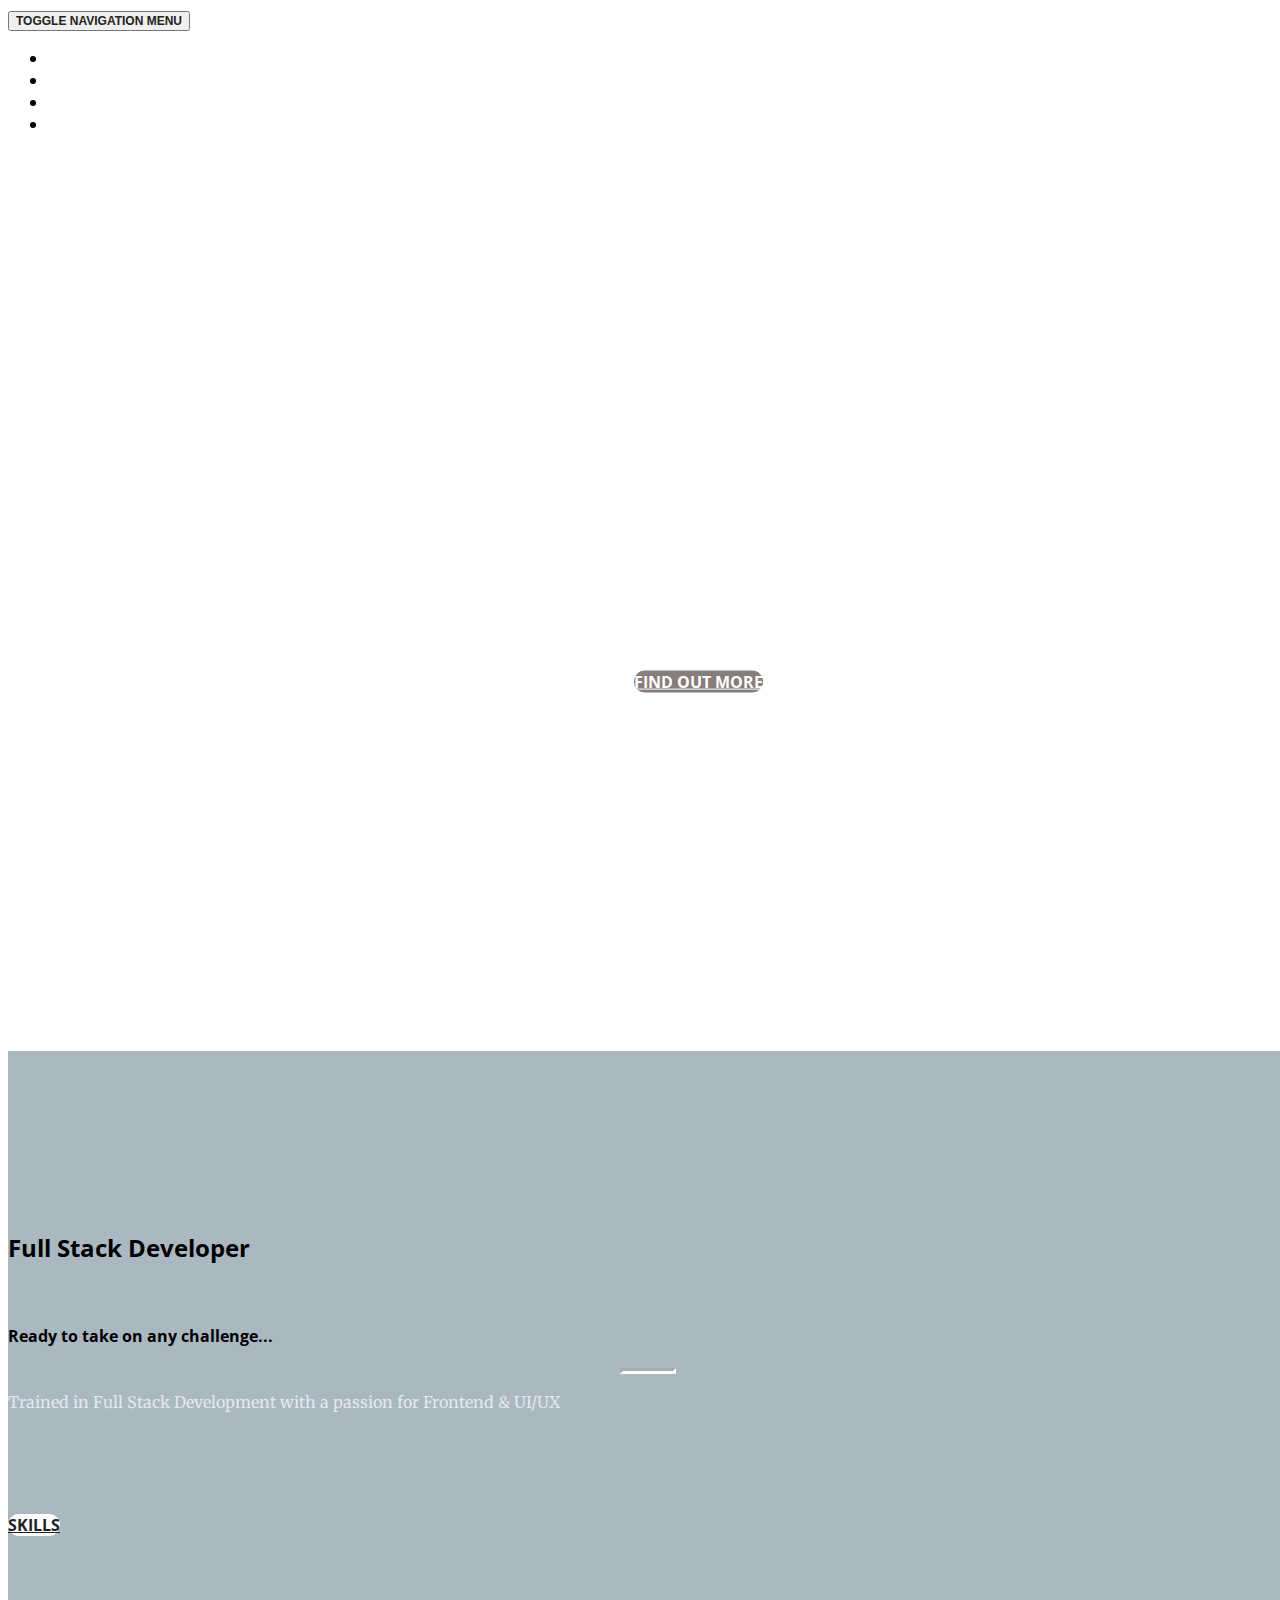
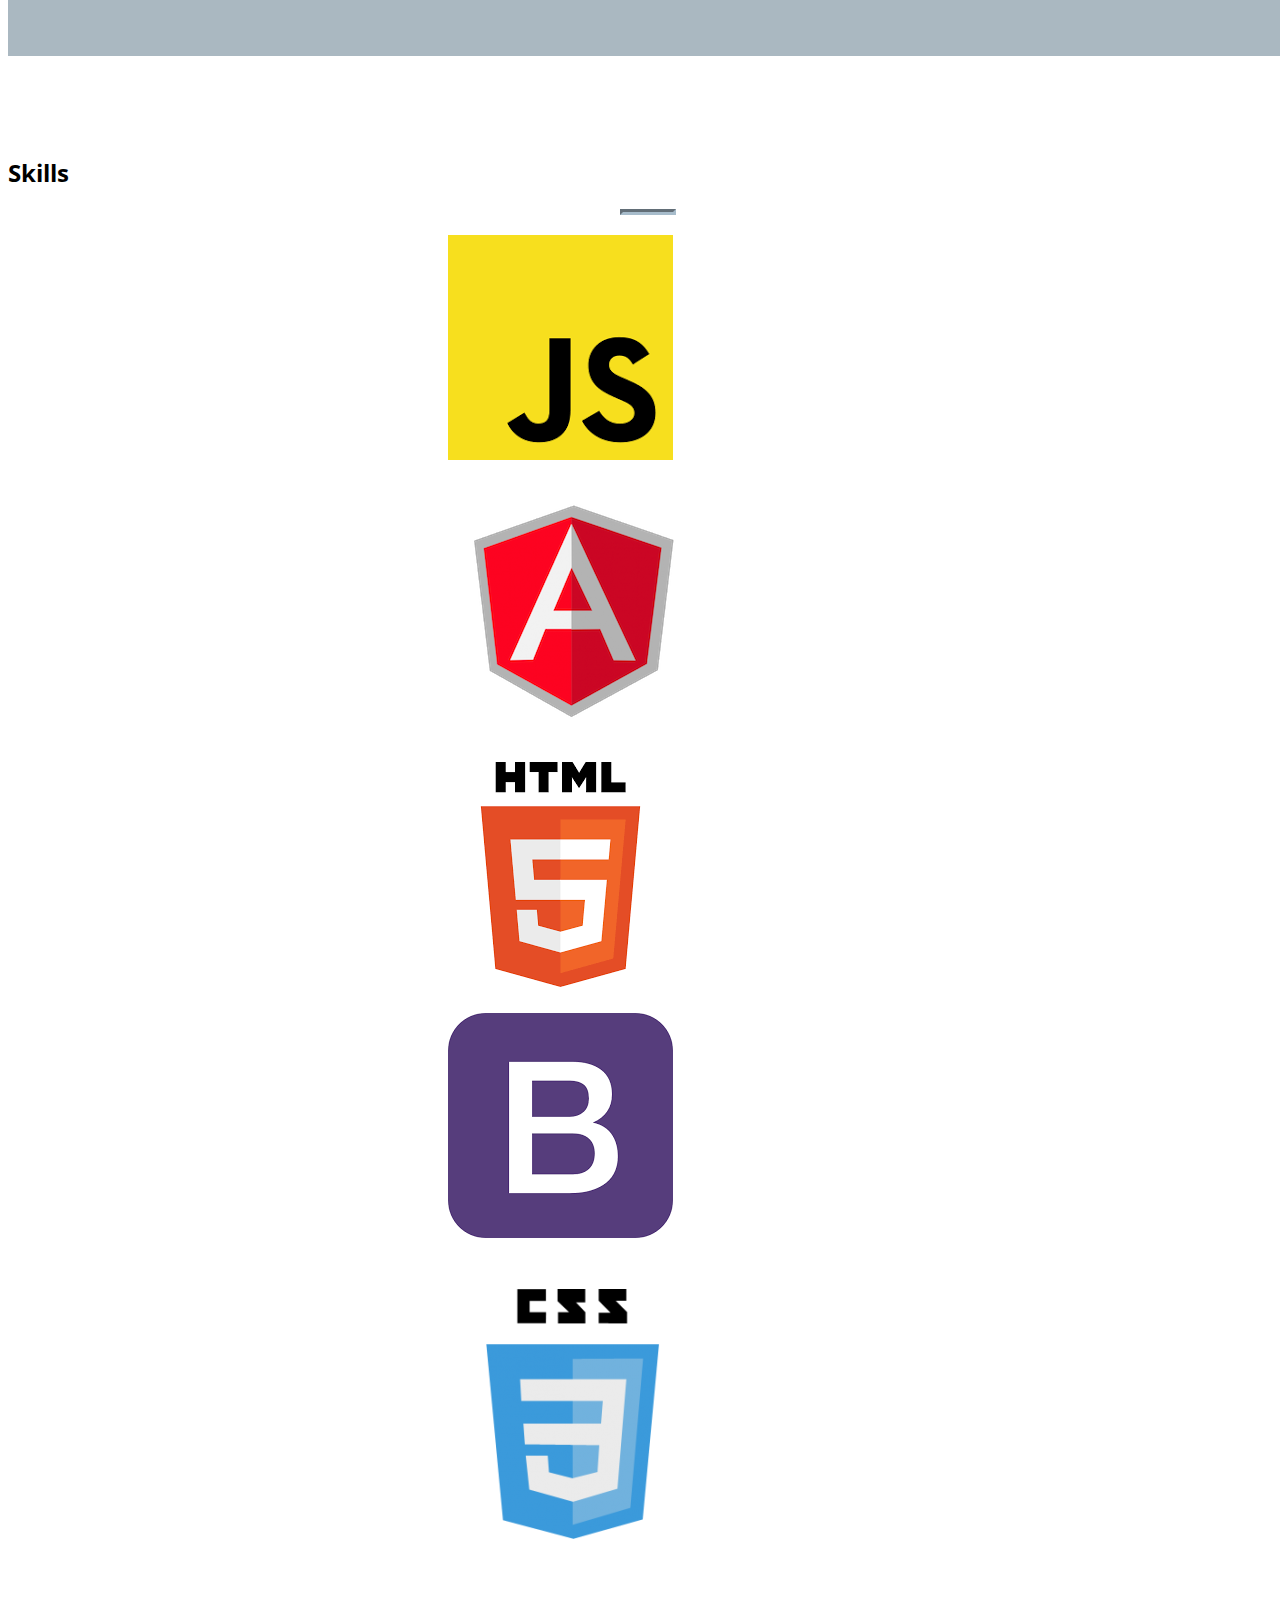
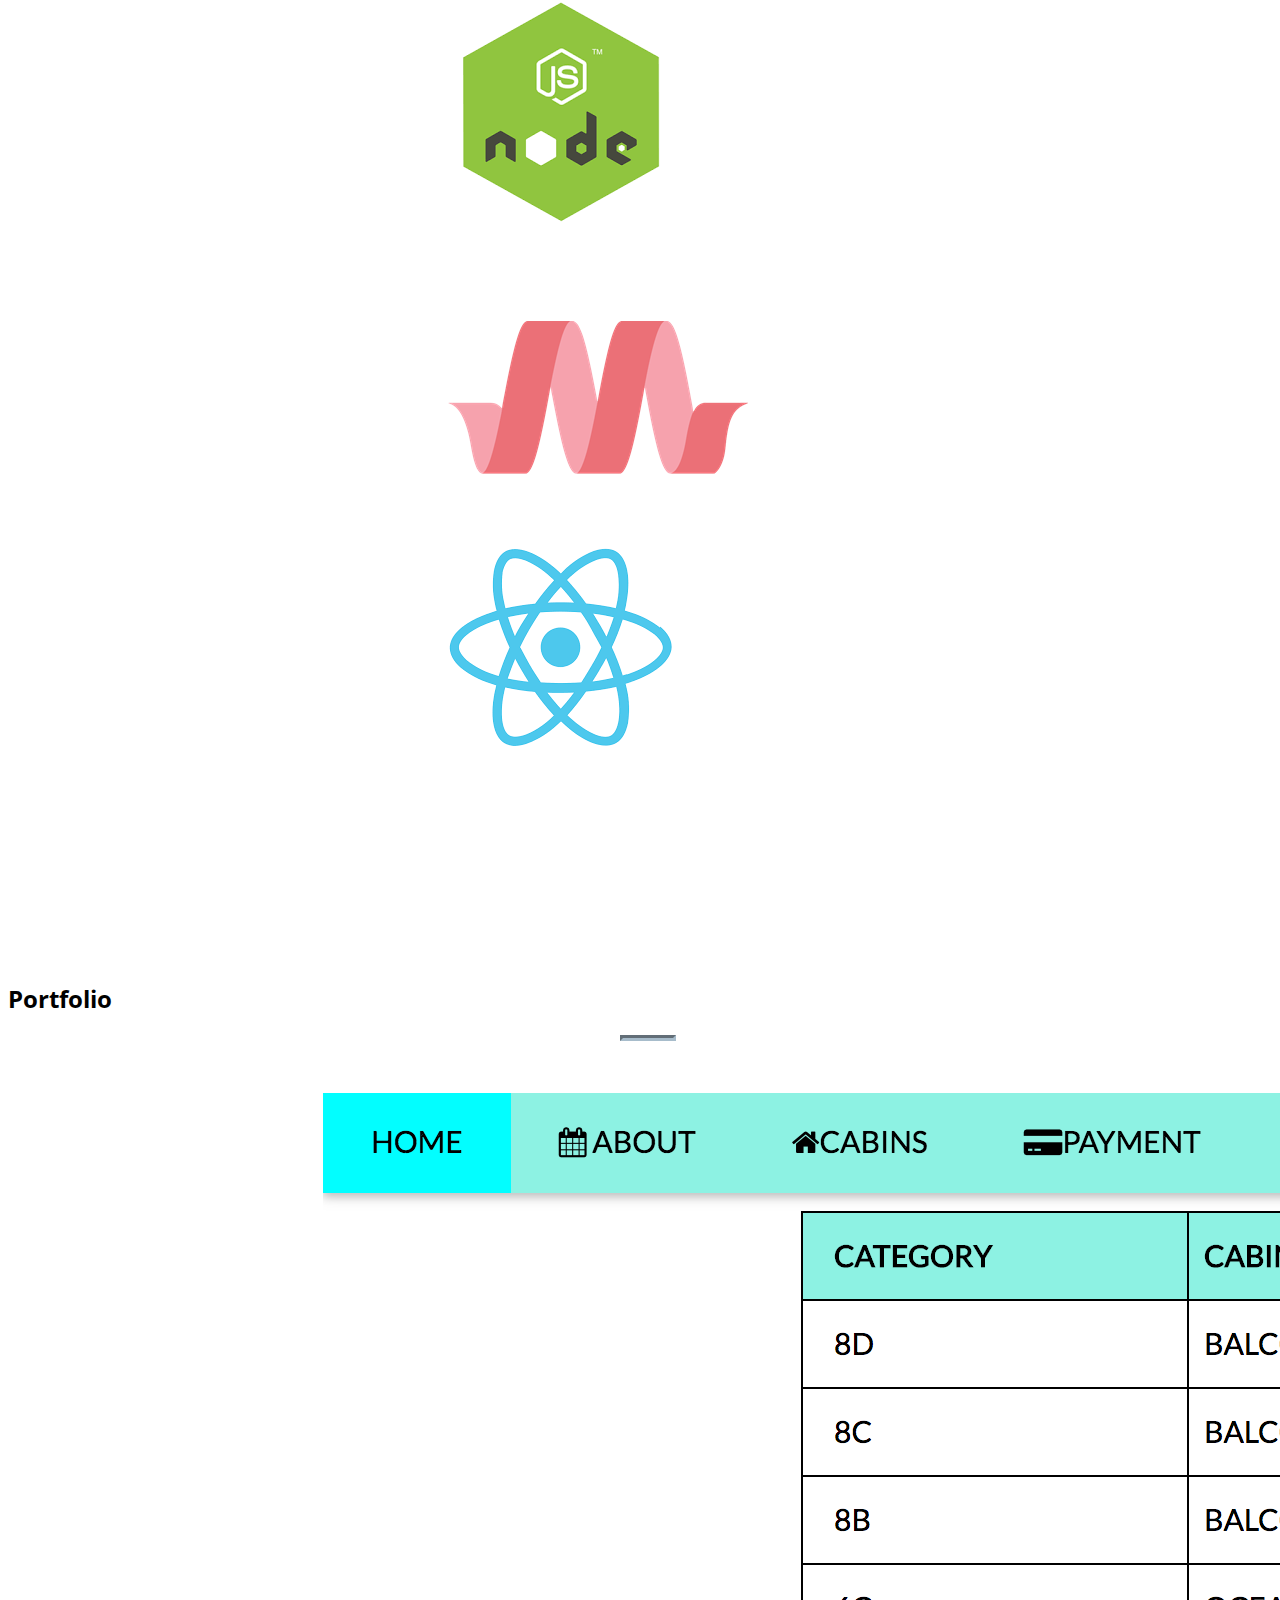
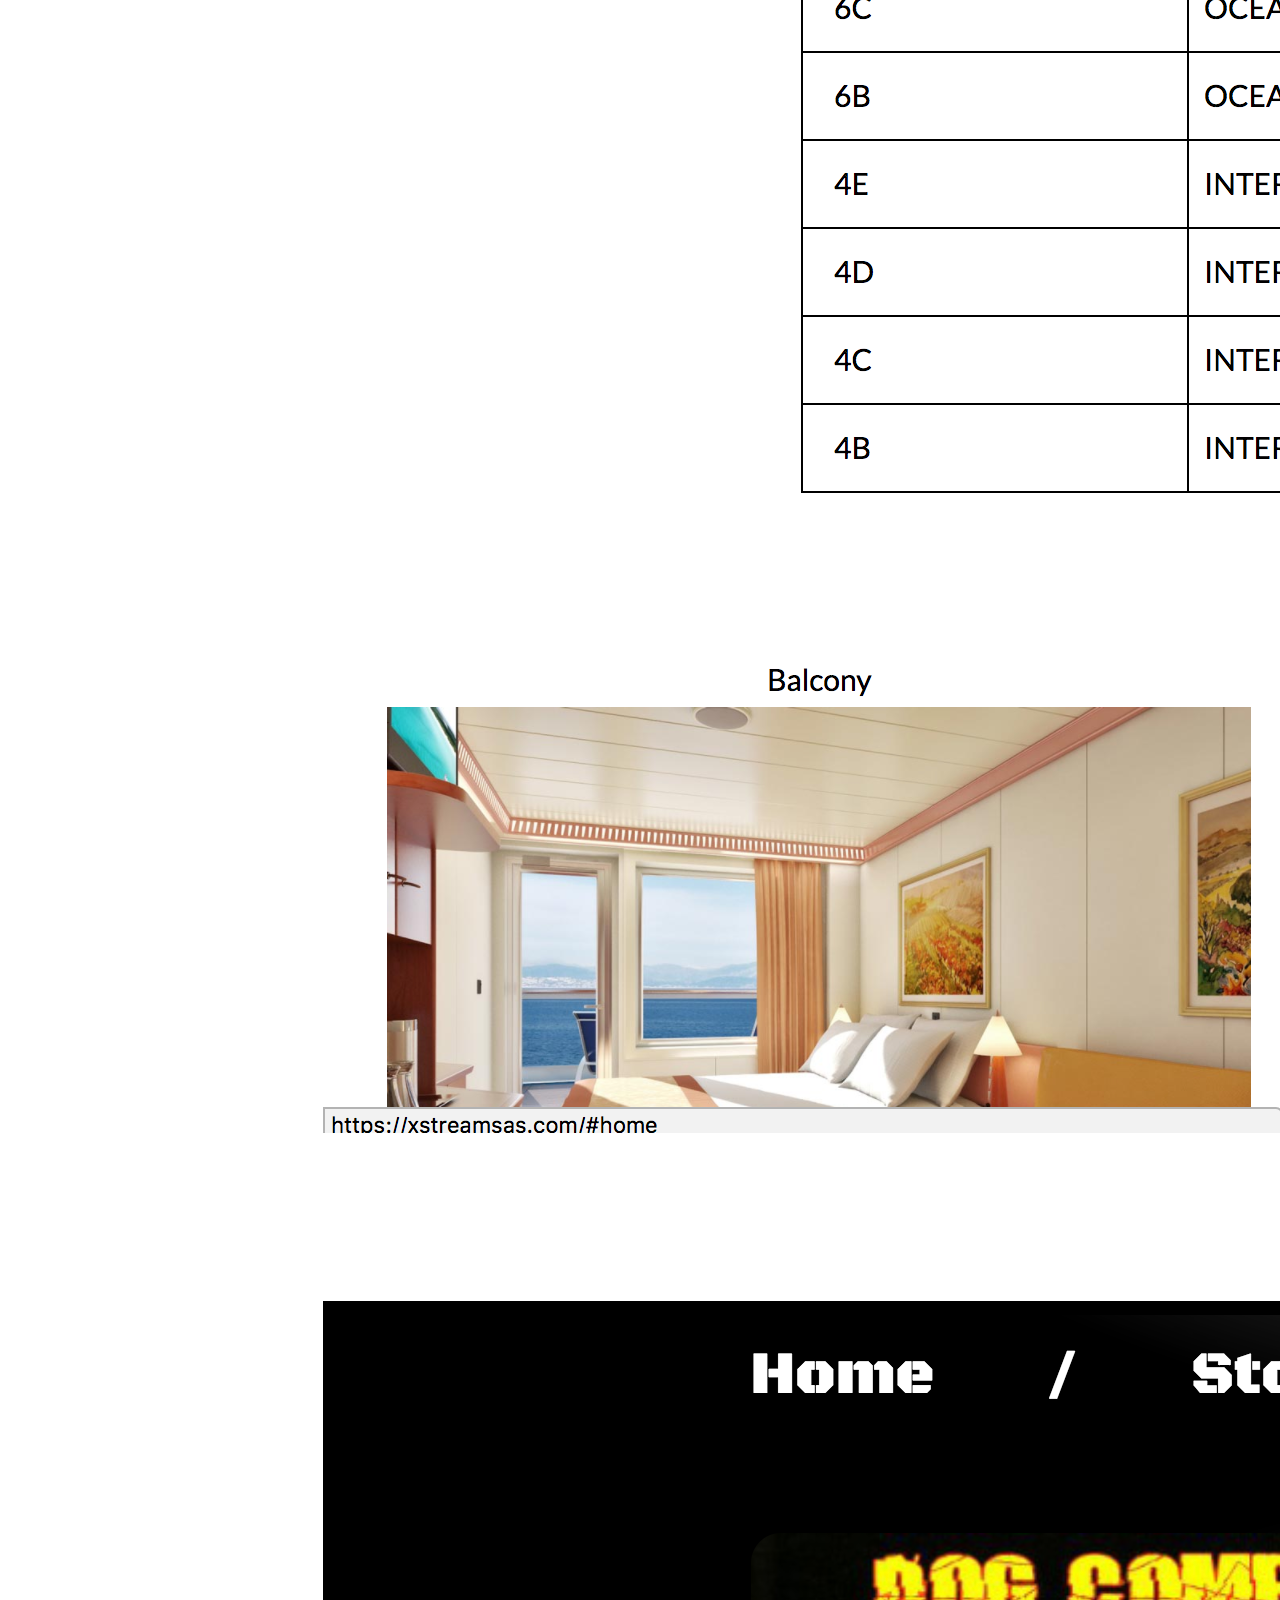
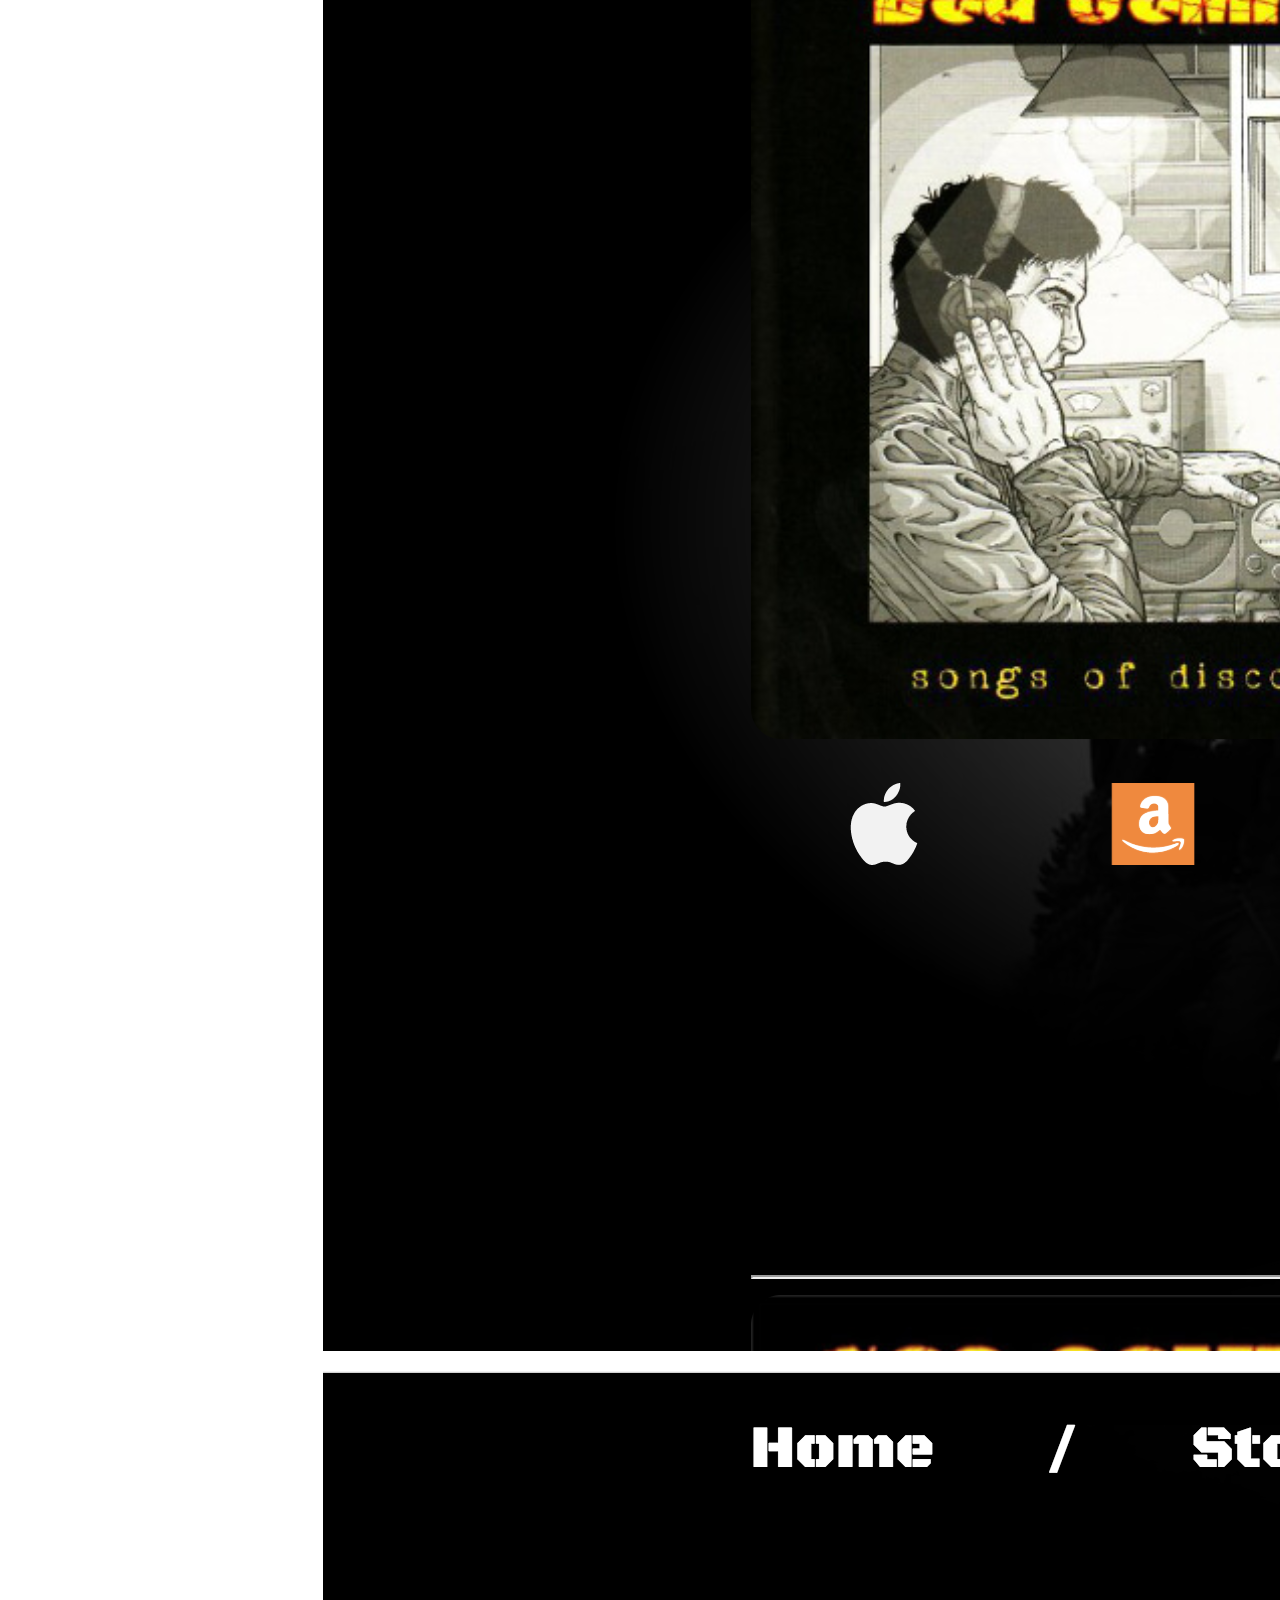
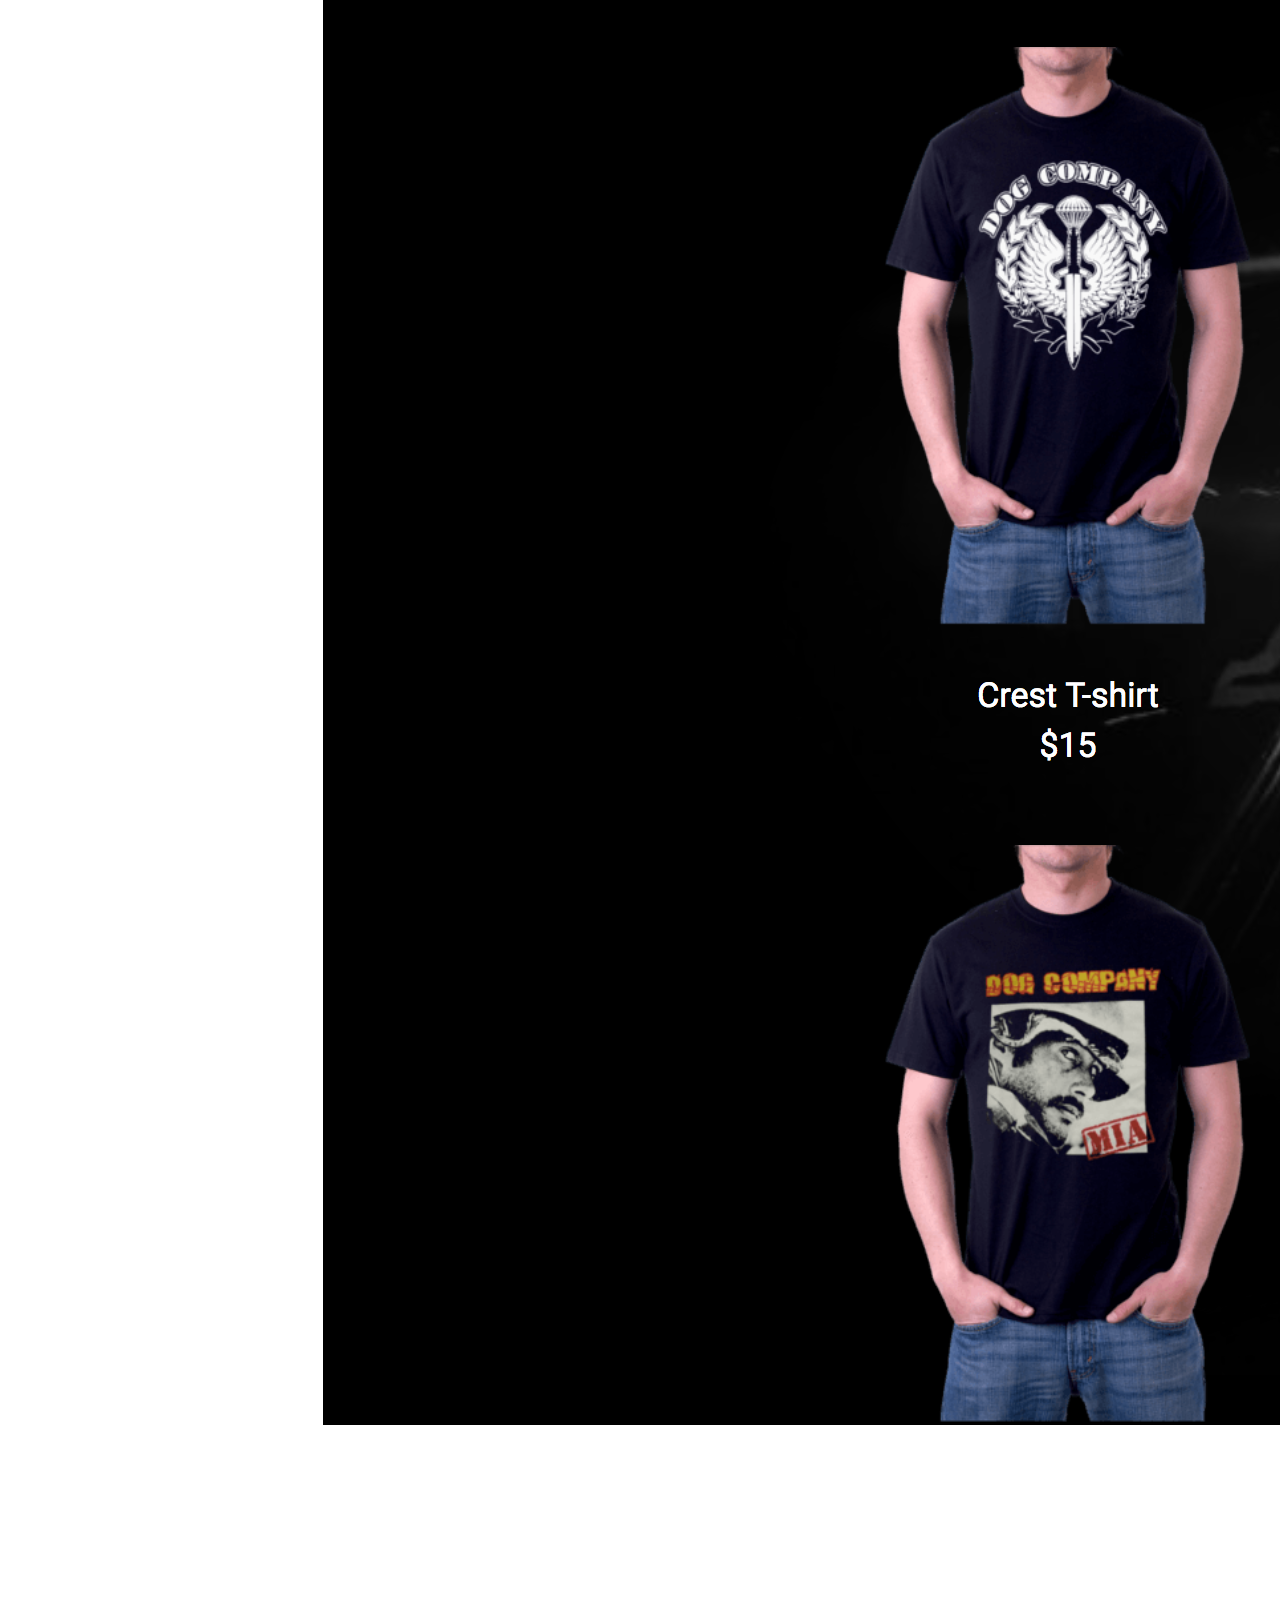
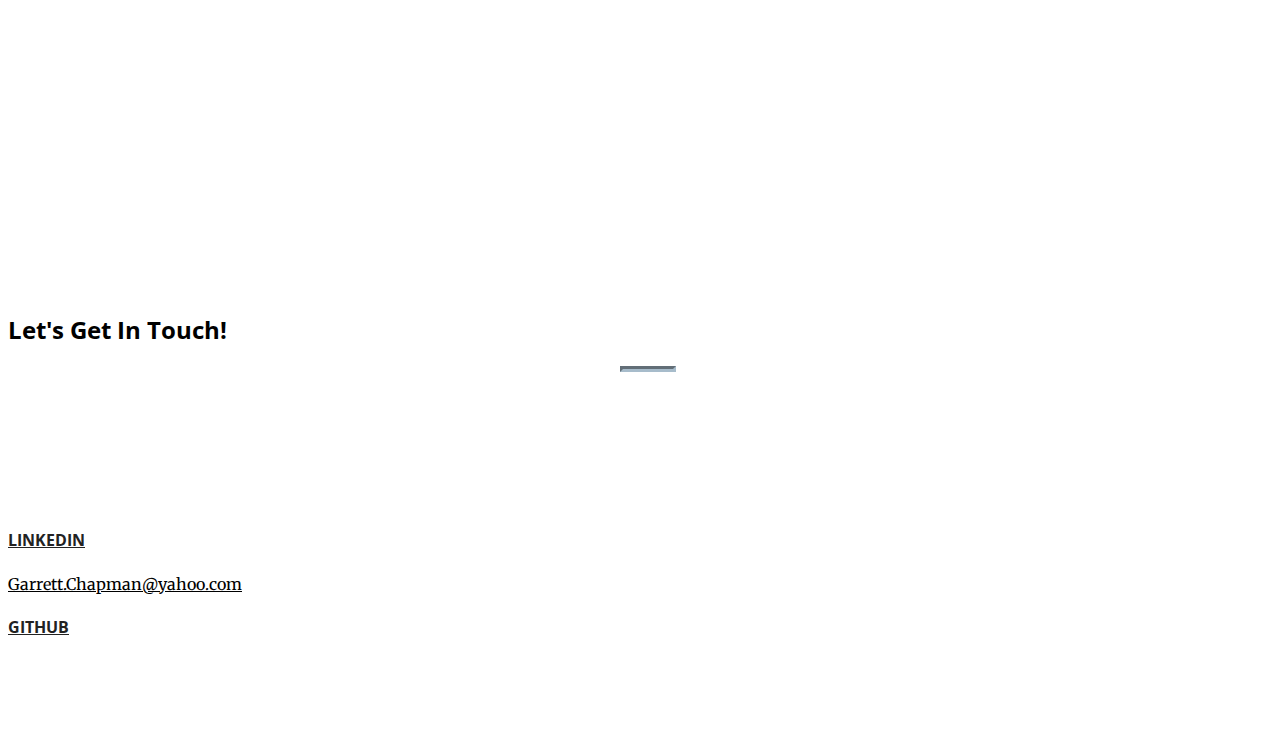
==== index.html @ 78917fa0 "update" ====
<!DOCTYPE html>
<html lang="en">

<head>

    <meta charset="utf-8">
    <meta http-equiv="X-UA-Compatible" content="IE=edge">
    <meta name="viewport" content="width=device-width, initial-scale=1">
    <meta name="description" content="">
    <meta name="author" content="">

    <title></title>

    <!-- Bootstrap Core CSS -->
    <link href="vendor/bootstrap/css/bootstrap.min.css" rel="stylesheet">

    <!-- Custom Fonts -->
    <link href="vendor/font-awesome/css/font-awesome.min.css" rel="stylesheet" type="text/css">
    <link href='https://fonts.googleapis.com/css?family=Open+Sans:300italic,400italic,600italic,700italic,800italic,400,300,600,700,800' rel='stylesheet' type='text/css'>
    <link href='https://fonts.googleapis.com/css?family=Merriweather:400,300,300italic,400italic,700,700italic,900,900italic' rel='stylesheet' type='text/css'>

    <!-- Plugin CSS -->
    <link href="vendor/magnific-popup/magnific-popup.css" rel="stylesheet">

    <!-- Theme CSS -->
    <link href="css/creative.min.css" rel="stylesheet">

    <!-- HTML5 Shim and Respond.js IE8 support of HTML5 elements and media queries -->
    <!-- WARNING: Respond.js doesn't work if you view the page via file:// -->
    <!--[if lt IE 9]>
        <script src="https://oss.maxcdn.com/libs/html5shiv/3.7.0/html5shiv.js"></script>
        <script src="https://oss.maxcdn.com/libs/respond.js/1.4.2/respond.min.js"></script>
    <![endif]-->

</head>

<body id="page-top">

    <nav id="mainNav" class="navbar navbar-default navbar-fixed-top">
        <div class="container-fluid">
            <!-- Brand and toggle get grouped for better mobile display -->
            <div class="navbar-header">
                <button type="button" class="navbar-toggle collapsed" data-toggle="collapse" data-target="#bs-example-navbar-collapse-1">
                    <span class="sr-only">Toggle navigation</span> Menu <i class="fa fa-bars"></i>
                </button>
                <a class="navbar-brand page-scroll" href="#page-top">Garrett Chapman</a>
            </div>

            <!-- Collect the nav links, forms, and other content for toggling -->
            <div class="collapse navbar-collapse" id="bs-example-navbar-collapse-1">
                <ul class="nav navbar-nav navbar-right">
                    <li>
                        <a class="page-scroll" href="#about">About</a>
                    </li>
                    <li>
                        <a class="page-scroll" href="#services">Skills</a>
                    </li>
                    <li>
                        <a class="page-scroll" href="#portfolio">Portfolio</a>
                    </li>
                    <li>
                        <a class="page-scroll" href="#contact">Contact</a>
                    </li>
                    <!-- <li>
                        <a class="page-scroll" href="/img/resume.html">Resume</a>

                    </li> -->
                </ul>
            </div>
            <!-- /.navbar-collapse -->
        </div>
        <!-- /.container-fluid -->
    </nav>

    <header>
        <div class="header-content">
            <div class="header-content-inner">
                <h1 id="homeHeading">Garrett Chapman</h1>

                <h2>Web Developer</h2>
                <br>
                <a href="#about" class="btn btn-primary btn-xl page-scroll">Find Out More</a>
            </div>
        </div>
    </header>

    <section class="bg-primary" id="about">
        <div class="container">
            <div class="row">
                <div class="col-lg-8 col-lg-offset-2 text-center">
                  <br>
                  <br>
                  <br>
                  <br>
                    <h2 class="section-heading">Full Stack Developer </h2>
                    <br>
                    <h4>Ready to take on any challenge...</h4>
                    <hr class="light">
                    <p class="text-faded">Trained in Full Stack Development with a passion for Frontend & UI/UX</p>
                    <br>
                    <br>
                    <br>
                    <br>
                    <a href="#services" class="page-scroll btn btn-default sr-button">Skills</a>
                    <br>

                    <br>

                </div>
            </div>
        </div>
    </section>

    <section>
        <div class="container" id="services">
            <div class="row">
                <div class="col-lg-12 text-center">
                    <h2 class="section-heading">Skills</h2>
                    <hr class="primary">
                </div>
            </div>
        </div>
        <div class="container">
            <div class="row">
                <div class="col-lg-3 col-md-6 text-center">
                    <div class="service-box">
                        <i class=""></i>
                        <p class="text-muted">
                          <img src="img/logos/javascriptLogo.png" class="logos" alt="javascript logo">
                        </p>
                    </div>
                </div>
                <div class="col-lg-3 col-md-6 text-center">
                    <div class="service-box">
                        <i class=""></i>

                        <p class="text-muted">
                          <img src="img/logos/angularLogo.png" class="logos" alt="Angular logo">
                        </p>
                    </div>
                </div>
                <div class="col-lg-3 col-md-6 text-center">
                    <div class="service-box">
                        <!-- <i class="fa fa-4x fa-newspaper-o text-primary sr-icons"></i> -->

                        <p class="text-muted">
                          <img src="img/logos/html5Logo.png" class="logos" alt="html5 logo">
                        </p>
                        </p>
                    </div>
                </div>
                <div class="col-lg-3 col-md-6 text-center">
                    <div class="service-box">
                        <!-- <i class="fa fa-4x fa-heart text-primary sr-icons"></i> -->

                        <p>
                        <img src="img/logos/bootstrapLogo.png" class="logos" alt="Bootstrap logo">
                      </p>
                        <!-- <p class="text-muted">You have to make your websites with love these days!</p> -->
                    </div>
                  </div>
                </div>

            <div class="row">
                <div class="col-lg-3 col-md-6 text-center">
                    <div class="service-box">
                        <!-- <i class="fa fa-4x fa-heart text-primary sr-icons"></i> -->

                        <p class="text-muted">
                          <img src="img/logos/css3-logo.png" class="logos" style="padding-top: 25px" alt="CSS Logo logo">
                      </p>
                        <!-- <p class="text-muted">You have to make your websites with love these days!</p> -->
                    </div>
                </div>
                <div class="col-lg-3 col-md-6 text-center">
                    <div class="service-box">
                        <!-- <i class="fa fa-4x fa-heart text-primary sr-icons"></i> -->

                        <p class="text-muted">
                        <img src="img/logos/nodeLogo.png" class="logos" style="padding-top: 35px" alt="Node.js logo">
                      </p>
                        <!-- <p class="text-muted">You have to make your websites with love these days!</p> -->
                    </div>
                </div>
                <div class="col-lg-3 col-md-6 text-center">
                    <div class="service-box">
                        <!-- <i class="fa fa-4x fa-heart text-primary sr-icons"></i> -->
                        <p class="text-muted" style="padding-top: 35px">
                          <img src="img/logos/materializeLogo.png" class="logos" style="padding-top: 35px" alt="Materialize logo">
                      </p>
                        <!-- <p class="text-muted">You have to make your websites with love these days!</p> -->
                    </div>
                </div>
                <div class="col-lg-3 col-md-6 text-center">
                    <div class="service-box">
                        <!-- <i class="fa fa-4x fa-heart text-primary sr-icons"></i> -->

                        <p>
                          <img src="img/logos/reactLogo.png" class="logos" style="padding-top: 35px" alt="React logo">
                        </p>
                        </p>
                        <!-- <p class="text-muted">You have to make your websites with love these days!</p> -->
                    </div>
                </div>
            </div>
        </div>
    </section>

    <section>
        <div class="container-fluid padding">
            <div class="row no-gutter popup-gallery image-sizer">

              <div class="col-lg-12 text-center" id="portfolio">
                  <h2 class="section-heading">Portfolio</h2>
                  <hr class="primary">
              </div>



              <div class="col-lg-12 col-sm-6" style="padding: 8px">
                  <a href="https://media.licdn.com/media-proxy/ext?w=800&h=800&f=n&hash=AA1zE7tHSk%2FsyqP17gbhsiYlazg%3D&ora=1%2CaFBCTXdkRmpGL2lvQUFBPQ%2CxAVta5g-0R6jnhodx1Ey9KGTqAGj6E5DQJHUA3L0CHH05IbfPWjvL8HecbGipkAULn5TjQAxLuq1SDTlFo7qeYO7L40ki8TkJpb5agYUbhl4lWdI" class="portfolio-box ">
                      <img src="../img/xstreamSASsplash.png" class="img-responsive image-sizer" alt="">
                      <div class="portfolio-box-caption">
                          <div class="portfolio-box-caption-content">
                              <div class="project-category text-faded">
                                  Angular, HTML, CSS, FormSpree, AWS
                              </div>
                              <div class="project-name">
                                 Xstream Travel Seminar at Sea
                                 <br>
                                 <br>
                                 Cruise Registration Site and Training opportunity.
                                 <br>
                                 <br>
                                 XstreamSAS.com
                              </div>
                          </div>
                      </div>
                  </a>
              </div>


              <div class="col-lg-12 col-sm-6" style="padding: 8px">
                  <a href="https://media.licdn.com/media-proxy/ext?w=800&h=800&f=n&hash=AA1zE7tHSk%2FsyqP17gbhsiYlazg%3D&ora=1%2CaFBCTXdkRmpGL2lvQUFBPQ%2CxAVta5g-0R6jnhodx1Ey9KGTqAGj6E5DQJHUA3L0CHH05IbfPWjvL8HecbGipkAULn5TjQAxLuq1SDTlFo7qeYO7L40ki8TkJpb5agYUbhl4lWdI" class="portfolio-box ">
                      <img src="../img/xstreamSAS.png" class="img-responsive image-sizer" alt="">
                      <div class="portfolio-box-caption">
                          <div class="portfolio-box-caption-content">
                              <div class="project-category text-faded">
                                  Angular, HTML, CSS, FormSpree, AWS
                              </div>
                              <div class="project-name">
                                 Xstream Travel Seminar at Sea
                                 <br>
                                 <br>
                                 Cruise Registration Site and Training opportunity.
                                 <br>
                                 <br>
                                 XstreamSAS.com
                              </div>
                          </div>
                      </div>
                  </a>
              </div>

              <div class="col-lg-12 col-sm-6" style="padding: 8px">
                  <a href="https://media.licdn.com/media-proxy/ext?w=800&h=800&f=n&hash=AA1zE7tHSk%2FsyqP17gbhsiYlazg%3D&ora=1%2CaFBCTXdkRmpGL2lvQUFBPQ%2CxAVta5g-0R6jnhodx1Ey9KGTqAGj6E5DQJHUA3L0CHH05IbfPWjvL8HecbGipkAULn5TjQAxLuq1SDTlFo7qeYO7L40ki8TkJpb5agYUbhl4lWdI" class="portfolio-box ">
                      <img src="https://media.licdn.com/media-proxy/ext?w=800&h=800&f=n&hash=AA1zE7tHSk%2FsyqP17gbhsiYlazg%3D&ora=1%2CaFBCTXdkRmpGL2lvQUFBPQ%2CxAVta5g-0R6jnhodx1Ey9KGTqAGj6E5DQJHUA3L0CHH05IbfPWjvL8HecbGipkAULn5TjQAxLuq1SDTlFo7qeYO7L40ki8TkJpb5agYUbhl4lWdI" class="img-responsive image-sizer" alt="">
                      <div class="portfolio-box-caption">
                          <div class="portfolio-box-caption-content">
                              <div class="project-category text-faded">
                                  Angular, HTML, CSS, FormSpree, AWS
                              </div>
                              <div class="project-name">
                                 Magic 107.3 Groove Cruise
                                 <br>
                                 <br>
                                 Cruise Registration Site for Kansas City Radio Station.
                                 <br>
                                 <br>
                                 MagicGrooveCruise.com
                              </div>
                          </div>
                      </div>
                  </a>
              </div>



              <div class="col-lg-12 col-sm-6" style="padding: 8px">
                  <a href="https://media.licdn.com/media-proxy/ext?w=800&h=800&f=n&hash=JSkMncIwytdpQo9N05rHACZCqo4%3D&ora=1%2CaFBCTXdkRmpGL2lvQUFBPQ%2CxAVta5g-0R6jnhodx1Ey9KGTqAGj6E5DQJHUA3L0CHH05IbfPWi_K8GOf-SjrUBAf38EjQBheO-1STXiEI7qItjtdI0j2cS0LZn5agYUbhl4lWdI" class="portfolio-box ">
                      <img src="https://media.licdn.com/media-proxy/ext?w=800&h=800&f=n&hash=JSkMncIwytdpQo9N05rHACZCqo4%3D&ora=1%2CaFBCTXdkRmpGL2lvQUFBPQ%2CxAVta5g-0R6jnhodx1Ey9KGTqAGj6E5DQJHUA3L0CHH05IbfPWi_K8GOf-SjrUBAf38EjQBheO-1STXiEI7qItjtdI0j2cS0LZn5agYUbhl4lWdI" class="img-responsive image-sizer" alt="">
                      <div class="portfolio-box-caption">
                          <div class="portfolio-box-caption-content">
                              <div class="project-category text-faded">
                                  Angular, HTML, CSS, FormSpree, AWS
                              </div>
                              <div class="project-name">
                                 Magic 107.3 Groove Cruise
                                 <br>
                                 <br>
                                 Cruise Registration Site for Kansas City Radio Station.
                                 <br>
                                 <br>
                                 MagicGrooveCruise.com

                              </div>
                          </div>
                      </div>
                  </a>
              </div>


              <div class="col-lg-12 col-sm-6" style="padding: 3px padding-top: 8px">
                  <a href="https://media.licdn.com/media-proxy/ext?w=800&h=800&f=n&hash=ZIBmKqeJu7T7jj49dTWzL8wSiK4%3D&ora=1%2CaFBCTXdkRmpGL2lvQUFBPQ%2CxAVta5g-0R6jnhodx1Ey9KGTqAGj6E5DQJHUA3L0CHH05IbfPWjsccbZKrPw8UBDeS0GjQA0e721EmHgFo6-K96-K9R4jZ6xJcP5agYUbhl4lWdI" class="portfolio-box ">
                      <img src="../img/PaycationXP.png" class="img-responsive image-sizer" alt="">
                      <div class="portfolio-box-caption">
                          <div class="portfolio-box-caption-content">
                              <div class="project-category text-faded">
                                  Angular, HTML, CSS, FormSpree
                              </div>
                              <div class="project-name">
                                Paycation Experience Cancun 2018 Trip
                                <br>
                                <br>
                                Multiple Resort Registration Site.
                                <br>
                                <br>
                                 PaycationXP.com
                              </div>
                          </div>
                      </div>
                  </a>
              </div>


              <div class="col-lg-12 col-sm-6" style="padding: 3px padding-top: 8px">
                  <a href="https://media.licdn.com/media-proxy/ext?w=800&h=800&f=n&hash=ZIBmKqeJu7T7jj49dTWzL8wSiK4%3D&ora=1%2CaFBCTXdkRmpGL2lvQUFBPQ%2CxAVta5g-0R6jnhodx1Ey9KGTqAGj6E5DQJHUA3L0CHH05IbfPWjsccbZKrPw8UBDeS0GjQA0e721EmHgFo6-K96-K9R4jZ6xJcP5agYUbhl4lWdI" class="portfolio-box ">
                      <img src="https://media.licdn.com/media-proxy/ext?w=800&h=800&f=n&hash=ZIBmKqeJu7T7jj49dTWzL8wSiK4%3D&ora=1%2CaFBCTXdkRmpGL2lvQUFBPQ%2CxAVta5g-0R6jnhodx1Ey9KGTqAGj6E5DQJHUA3L0CHH05IbfPWjsccbZKrPw8UBDeS0GjQA0e721EmHgFo6-K96-K9R4jZ6xJcP5agYUbhl4lWdI" class="img-responsive image-sizer" alt="">
                      <div class="portfolio-box-caption">
                          <div class="portfolio-box-caption-content">
                              <div class="project-category text-faded">
                                  Angular, HTML, CSS, FormSpree
                              </div>
                              <div class="project-name">
                                Paycation Experience Cancun 2018 Trip
                                <br>
                                <br>
                                Multiple Resort Registration Site.
                                <br>
                                <br>
                                 PaycationXP.com
                              </div>
                          </div>
                      </div>
                  </a>
              </div>


              <div class="col-lg-12 col-sm-6" style="padding: 8px">
                  <a href="https://media.licdn.com/media-proxy/ext?w=800&h=800&f=n&hash=wqEoqBcJRLTLNCJxFsfQ4X%2BoFz8%3D&ora=1%2CaFBCTXdkRmpGL2lvQUFBPQ%2CxAVta5g-0R6jnhodx1Ey9KGTqAGj6E5DQJHUA3L0CHH05IbfPWjhKJPafLGko0AUKS0IjQAye-i1STfiEo6-eI26dNl43ZGxI5n5agYUbhl4lWdI" class="portfolio-box ">
                      <img src="https://media.licdn.com/media-proxy/ext?w=800&h=800&f=n&hash=wqEoqBcJRLTLNCJxFsfQ4X%2BoFz8%3D&ora=1%2CaFBCTXdkRmpGL2lvQUFBPQ%2CxAVta5g-0R6jnhodx1Ey9KGTqAGj6E5DQJHUA3L0CHH05IbfPWjhKJPafLGko0AUKS0IjQAye-i1STfiEo6-eI26dNl43ZGxI5n5agYUbhl4lWdI" class="img-responsive image-sizer" alt="">
                      <div class="portfolio-box-caption">
                          <div class="portfolio-box-caption-content">
                              <div class="project-category text-faded">
                                  Angular, HTML, CSS, FormSpree
                              </div>
                              <div class="project-name">
                                Paycation Experience Cancun 2018 Trip
                                <br>
                                <br>
                                Multiple Resort Registration Site.
                                <br>
                                <br>
                                 PaycationXP.com
                              </div>
                          </div>
                      </div>
                  </a>
              </div>

              <div class="col-lg-12 col-sm-6" style="padding: 8px">
                  <a href="https://media.licdn.com/media-proxy/ext?w=800&h=800&f=n&hash=wqEoqBcJRLTLNCJxFsfQ4X%2BoFz8%3D&ora=1%2CaFBCTXdkRmpGL2lvQUFBPQ%2CxAVta5g-0R6jnhodx1Ey9KGTqAGj6E5DQJHUA3L0CHH05IbfPWjhKJPafLGko0AUKS0IjQAye-i1STfiEo6-eI26dNl43ZGxI5n5agYUbhl4lWdI" class="portfolio-box ">
                      <img src="../img/dogCoMedia.png" class="img-responsive image-sizer" alt="">
                      <div class="portfolio-box-caption">
                          <div class="portfolio-box-caption-content">
                              <div class="project-category text-faded">
                                  Angular, Mongoose, Express/Express-session, Node, WebPack, JQuery, Materialize CSS
                              </div>
                              <div class="project-name">
                                A full stack site for a band including show dates, merchandise purchasing and music links.
                                <br>
                                <br>
                                Refactored styling in order to more closely meet brand requirements using custom CSS
                                <br>
                                <br>
                                 DogCompanyDTX.com
                              </div>
                          </div>
                      </div>
                  </a>
              </div>


              <div class="col-lg-12 col-sm-6" style="padding: 8px">
                  <a href="https://media.licdn.com/media-proxy/ext?w=800&h=800&f=n&hash=wqEoqBcJRLTLNCJxFsfQ4X%2BoFz8%3D&ora=1%2CaFBCTXdkRmpGL2lvQUFBPQ%2CxAVta5g-0R6jnhodx1Ey9KGTqAGj6E5DQJHUA3L0CHH05IbfPWjhKJPafLGko0AUKS0IjQAye-i1STfiEo6-eI26dNl43ZGxI5n5agYUbhl4lWdI" class="portfolio-box ">
                      <img src="./img/dogCoMerch.png" class="img-responsive image-sizer" alt="">
                      <div class="portfolio-box-caption">
                          <div class="portfolio-box-caption-content">
                              <div class="project-category text-faded">
                                  Angular, Mongoose, Express/Express-session, Node, WebPack, JQuery, Materialize CSS
                              </div>
                              <div class="project-name">
                                A full stack site for a band including show dates, merchandise purchasing and music links.
                                <br>
                                <br>
                                Refactored styling in order to more closely meet brand requirements using custom CSS
                                <br>
                                <br>
                                 DogCompanyDTX.com
                              </div>
                          </div>
                      </div>
                  </a>
              </div>



<br>
<br>
<br>

                <div class="col-lg-12 col-sm-6" style="padding: 8px">
                    <a href="https://media.licdn.com/media-proxy/ext?w=800&h=800&f=n&hash=Wq%2FcVcQ3%2B87zQkMWj6pepweSMww%3D&ora=1%2CaFBCTXdkRmpGL2lvQUFBPQ%2CxAVta5g-0R6jnhodx1Ey9KGTqAGj6E5DQJHUA3L0CHH05IbfPWjhcc_eLLqhrUAfei1UjQA3e-a1Eji0QY7peo6-L4lyisHhLMT5agYUbhl4lWdI" class="portfolio-box ">
                        <img src="../img/Req. Liver Home.png" class="img-responsive image-sizer" alt="">
                        <div class="portfolio-box-caption">
                            <div class="portfolio-box-caption-content">
                                <div class="project-category text-faded">
                                    Angular, HTML, CSS, SQL
                                </div>
                                <div class="project-name">
                                  <br>
                                  <br>
                                  A happy hour locator site for students of DevMountain Bootcamp.
                                  <br>
                                  <br>
                                   Req. Liver
                                </div>
                            </div>
                        </div>
                    </a>
                </div>





                <div class="col-lg-12 col-sm-6" style="padding: 8px">
                    <a href="https://media.licdn.com/media-proxy/ext?w=800&h=800&f=n&hash=b2rp52FDe86Lvc5sX5vKaVw6s8Y%3D&ora=1%2CaFBCTXdkRmpGL2lvQUFBPQ%2CxAVta9Er0Vinkhwfjw8177yE41y87UNCVordEGXyD3u0qYrdfyPvf8KJeOfzuQ5HfSsclFJjK_KgFTDnD8Xpfou9ddUij5SxII24ZxUBbFImi24" class="portfolio-box">
                        <img src="https://media.licdn.com/media-proxy/ext?w=800&h=800&f=n&hash=b2rp52FDe86Lvc5sX5vKaVw6s8Y%3D&ora=1%2CaFBCTXdkRmpGL2lvQUFBPQ%2CxAVta9Er0Vinkhwfjw8177yE41y87UNCVordEGXyD3u0qYrdfyPvf8KJeOfzuQ5HfSsclFJjK_KgFTDnD8Xpfou9ddUij5SxII24ZxUBbFImi24" class="img-responsive" alt="">
                        <div class="portfolio-box-caption">
                            <div class="portfolio-box-caption-content">
                                <div class="project-category text-faded">
                                    Angular, HTML, CSS, SQL
                                </div>
                                <div class="project-name">
                                  <br>
                                  <br>
                                  A happy hour locator site for students of DevMountain Bootcamp.
                                  <br>
                                  <br>
                                   Req. Liver
                                </div>
                            </div>
                        </div>
                    </a>
                </div>

                <div class="col-lg-12 col-sm-6" style="padding: 8px">
                    <a href="https://media.licdn.com/media-proxy/ext?w=800&h=800&f=n&hash=77Kf%2FoszFWxK%2BQkNEWKHh%2BODYNw%3D&ora=1%2CaFBCTXdkRmpGL2lvQUFBPQ%2CxAVta5g-0R6jnhodx1Ey9KGTqAGj6E5DQJHUA3L0CHH05IbfPWi_L8DXfbb0okAfcSsIjQBjfOi1STHoF47pLoK9fd122cTmcsT5agYUbhl4lWdI" class="portfolio-box">
                        <img src="https://media.licdn.com/media-proxy/ext?w=800&h=800&f=n&hash=77Kf%2FoszFWxK%2BQkNEWKHh%2BODYNw%3D&ora=1%2CaFBCTXdkRmpGL2lvQUFBPQ%2CxAVta5g-0R6jnhodx1Ey9KGTqAGj6E5DQJHUA3L0CHH05IbfPWi_L8DXfbb0okAfcSsIjQBjfOi1STHoF47pLoK9fd122cTmcsT5agYUbhl4lWdI" class="img-responsive" alt="">
                        <div class="portfolio-box-caption">
                            <div class="portfolio-box-caption-content">
                                <div class="project-category text-faded">
                                    Angular, HTML, CSS, GoogleMaps API
                                </div>
                                <div class="project-name">
                                  <br>
                                  <br>
                                    A recreation location app able to find all recreational areas 200 miles fromt your location.
                                    <br>
                                    <br>
                                    Rec. Finder
                                </div>
                            </div>
                        </div>
                    </a>
                </div>


                <div class="col-lg-12 col-sm-6" style="padding: 8px">
                    <a href="https://media.licdn.com/media-proxy/ext?w=800&h=800&f=n&hash=uanjhfry4KLi%2BRXBrQ9T6SJch48%3D&ora=1%2CaFBCTXdkRmpGL2lvQUFBPQ%2CxAVta5g-0R6jnhodx1Ey9KGTqAGj6E5DQJHUA3L0CHH05IbfPWjhcJWKcLDw8kAWLi1UjQAyLL61SWbpFo68I466eI522ZKxJpH5agYUbhl4lWdI" class="portfolio-box">
                        <img src="https://media.licdn.com/media-proxy/ext?w=800&h=800&f=n&hash=uanjhfry4KLi%2BRXBrQ9T6SJch48%3D&ora=1%2CaFBCTXdkRmpGL2lvQUFBPQ%2CxAVta5g-0R6jnhodx1Ey9KGTqAGj6E5DQJHUA3L0CHH05IbfPWjhcJWKcLDw8kAWLi1UjQAyLL61SWbpFo68I466eI522ZKxJpH5agYUbhl4lWdI" class="img-responsive" alt="">
                        <div class="portfolio-box-caption">
                            <div class="portfolio-box-caption-content">
                              <div class="project-category text-faded">
                                  Angular, HTML, CSS, GoogleMaps API
                              </div>
                              <div class="project-name">
                                <br>
                                <br>
                                  A recreation location app able to find all recreational areas 200 miles fromt your location.
                                  <br>
                                  <br>
                                  Rec. Finder
                              </div>
                            </div>
                        </div>
                    </a>
                </div>


                                <div class="col-lg-12 col-sm-6" style="padding: 8px">
                                    <a href="https://media.licdn.com/media-proxy/ext?w=800&h=800&f=n&hash=6zI%2FlpxHxEtK%2BWuSNeceQh%2BfnTA%3D&ora=1%2CaFBCTXdkRmpGL2lvQUFBPQ%2CxAVta5g-0R6jnhodx1Ey9KGTqAGj6E5DQJHUA3L0CHH05IbfPWi4fcPceuSh90Aeen8EjQBgLu-1SGTjFI7oIt7pfIogiJaxIZH5agYUbhl4lWdI" class="portfolio-box">
                                        <img src="https://media.licdn.com/media-proxy/ext?w=800&h=800&f=n&hash=6zI%2FlpxHxEtK%2BWuSNeceQh%2BfnTA%3D&ora=1%2CaFBCTXdkRmpGL2lvQUFBPQ%2CxAVta5g-0R6jnhodx1Ey9KGTqAGj6E5DQJHUA3L0CHH05IbfPWi4fcPceuSh90Aeen8EjQBgLu-1SGTjFI7oIt7pfIogiJaxIZH5agYUbhl4lWdI" class="img-responsive" alt="">
                                        <div class="portfolio-box-caption">
                                            <div class="portfolio-box-caption-content">
                                                <div class="project-category text-faded">
                                                  React, Redux, SQL, Firebase, Bootstrap, MaterializeCSS
                                                </div>
                                                <div class="project-name">
                                                    Trip Funds
                                                </div>
                                            </div>
                                        </div>
                                    </a>
                                </div>


                                <div class="col-lg-12 col-sm-6" style="padding: 8px">
                                    <a href="https://media.licdn.com/media-proxy/ext?w=800&h=800&f=n&hash=MVSGwutmmINq3idxa7BuikT%2FYJQ%3D&ora=1%2CaFBCTXdkRmpGL2lvQUFBPQ%2CxAVta5g-0R6jnhodx1Ey9KGTqAGj6E5DQJHUA3L0CHH05IbfPWjvfMeOKrD3o0AQeHhXjQA1LO-1EWPiG465fY27L9Uki8LjccT5agYUbhl4lWdI" class="portfolio-box">
                                        <img src="https://media.licdn.com/media-proxy/ext?w=800&h=800&f=n&hash=MVSGwutmmINq3idxa7BuikT%2FYJQ%3D&ora=1%2CaFBCTXdkRmpGL2lvQUFBPQ%2CxAVta5g-0R6jnhodx1Ey9KGTqAGj6E5DQJHUA3L0CHH05IbfPWjvfMeOKrD3o0AQeHhXjQA1LO-1EWPiG465fY27L9Uki8LjccT5agYUbhl4lWdI" class="img-responsive" alt="">
                                        <div class="portfolio-box-caption">
                                            <div class="portfolio-box-caption-content">
                                                <div class="project-category text-faded">
                                                    React, Redux, SQL, Firebase, Bootstrap, MaterializeCSS
                                                </div>
                                                <div class="project-name">
                                                    Trip Fund
                                                </div>
                                            </div>
                                        </div>
                                    </a>
                                </div>




            </div>
        </div>
    </section>



    <section id="contact">
        <div class="container">
            <div class="row">
                <div class="col-lg-8 col-lg-offset-2 text-center">
                    <h2 class="section-heading">Let's Get In Touch!</h2>
                    <hr class="primary">
                    <p></p>
                    <br>
                    <br>
                    <br>
                </div>
                <br>
                <br>
                <br>
                <div class="col-lg-4 col-lg-4 text-center">


                    <p>                                <a href="https://linkedin.com/in/garrett-chapman" class="btn btn-default btn-lg"><i class="fa fa-linkedin fa-fw"></i> <span class="network-name">Linkedin</span></a></p>
                </div>
                <div class="col-lg-4 text-center">
                    <i class="fa fa-envelope-o fa-3x sr-contact"></i>
                    <p><a href="mailto:Garrett.Chapman@yahoo.com">Garrett.Chapman@yahoo.com</a></p>
                </div>
                <div class="col-lg-4 text-center">

                    <a href="https://github.com/GarrettChapman" class="btn btn-default btn-lg"><i class="fa fa-github fa-fw"></i> <span class="network-name">Github</span></a>
                </div>




            </div>
        </div>
    </section>

    <!-- jQuery -->
    <script src="vendor/jquery/jquery.min.js"></script>

    <!-- Bootstrap Core JavaScript -->
    <script src="vendor/bootstrap/js/bootstrap.min.js"></script>

    <!-- Plugin JavaScript -->
    <script src="https://cdnjs.cloudflare.com/ajax/libs/jquery-easing/1.3/jquery.easing.min.js"></script>
    <script src="vendor/scrollreveal/scrollreveal.min.js"></script>
    <script src="vendor/magnific-popup/jquery.magnific-popup.min.js"></script>

    <!-- Theme JavaScript -->
    <script src="js/creative.min.js"></script>

</body>

</html>
---- css/creative.min.css ----
/*!
 * Start Bootstrap - Creative v3.3.7+1 (http://startbootstrap.com/template-overviews/creative)
 * Copyright 2013-2016 Start Bootstrap
 * Licensed under MIT (https://github.com/BlackrockDigital/startbootstrap/blob/gh-pages/LICENSE)
 */.navbar-default,a{-webkit-transition:all .35s;-moz-transition:all .35s}header,header .header-content{position:relative;width:100%;text-align:center}body,html{height:100%;width:100%}body{font-family:Merriweather,'Helvetica Neue',Arial,sans-serif;webkit-tap-highlight-color:#222}.btn,.navbar-default,.navbar-default .navbar-header .navbar-brand,h1,h2,h3,h4,h5,h6{font-family:'Open Sans','Helvetica Neue',Arial,sans-serif}hr{border-color:#A7BCCB;border-width:3px;max-width:50px}hr.light{border-color:#fff}a{transition:all .35s;color:#000000}a:focus,a:hover{color:#7d8ca3}p{font-size:16px;line-height:1.5;margin-bottom:20px}.bg-primary{background-color:#aab8c1!important}.bg-dark{background-color:#222;color:#fff}.text-faded{color:rgba(255,255,255,.7)}section{padding:100px 0}aside{padding:50px 0}.no-padding{padding:0}.navbar-default{background-color:#fff;border-color:rgba(34,34,34,.05);transition:all .35s}.btn-default,.portfolio-box .portfolio-box-caption{-webkit-transition:all .35s;-moz-transition:all .35s}.navbar-default .navbar-header .navbar-brand{color:#A7BCCB;font-weight:700;text-transform:uppercase}.navbar-default .navbar-header .navbar-brand:focus,.navbar-default .navbar-header .navbar-brand:hover{color:#7d8ca3}.navbar-default .navbar-header .navbar-toggle{font-weight:700;font-size:12px;color:#222;text-transform:uppercase}.navbar-default .nav>li>a,.navbar-default .nav>li>a:focus{text-transform:uppercase;font-weight:700;font-size:13px;color:#222}.navbar-default .nav>li>a:focus:hover,.navbar-default .nav>li>a:hover{color:#A7BCCB}.navbar-default .nav>li.active>a,.navbar-default .nav>li.active>a:focus{color:#A7BCCB!important;background-color:transparent}.navbar-default .nav>li.active>a:focus:hover,.navbar-default .nav>li.active>a:hover{background-color:transparent}@media (min-width:768px){.navbar-default{background-color:transparent;border-color:rgba(255,255,255,.3)}.navbar-default .navbar-header .navbar-brand{color:rgba(255,255,255,.7)}.navbar-default .navbar-header .navbar-brand:focus,.navbar-default .navbar-header .navbar-brand:hover{color:#fff}.navbar-default .nav>li>a,.navbar-default .nav>li>a:focus{color:rgba(255,255,255,.7)}.navbar-default .nav>li>a:focus:hover,.navbar-default .nav>li>a:hover{color:#fff}.navbar-default.affix{background-color:#fff;border-color:rgba(34,34,34,.05)}.navbar-default.affix .navbar-header .navbar-brand{color:#A7BCCB;font-size:14px}.navbar-default.affix .navbar-header .navbar-brand:focus,.navbar-default.affix .navbar-header .navbar-brand:hover{color:#7d8ca3}.navbar-default.affix .nav>li>a,.navbar-default.affix .nav>li>a:focus{color:#222}.navbar-default.affix .nav>li>a:focus:hover,.navbar-default.affix .nav>li>a:hover{color:#A7BCCB}}header{min-height:auto;-webkit-background-size:cover;-moz-background-size:cover;background-size:cover;-o-background-size:cover;background-position:center;background-image:url('https://images.unsplash.com/photo-1511376777868-611b54f68947?ixlib=rb-0.3.5&ixid=eyJhcHBfaWQiOjEyMDd9&s=443ecc7e4ff4ad0f3fbf446325d76ede&auto=format&fit=crop&w=1500&q=80');color:#fff}header .header-content{padding:100px 15px}header .header-content .header-content-inner h1{font-weight:700;text-transform:uppercase;margin-top:0;margin-bottom:0;font-size:30px}header .header-content .header-content-inner hr{margin:30px auto}header .header-content .header-content-inner p{font-weight:300;color:rgba(255,255,255,.7);font-size:16px;margin-bottom:50px}@media (min-width:768px){header{min-height:100%}header .header-content{position:absolute;top:50%;-webkit-transform:translateY(-50%);-ms-transform:translateY(-50%);transform:translateY(-50%);padding:0 50px}header .header-content .header-content-inner{max-width:1000px;margin-left:auto;margin-right:auto}header .header-content .header-content-inner h1{font-size:50px}header .header-content .header-content-inner p{font-size:18px;max-width:80%;margin-left:auto;margin-right:auto}}.section-heading{margin-top:0}.service-box{max-width:400px;margin:50px auto 0}@media (min-width:992px){.service-box{margin:20px auto 0}}.service-box p{margin-bottom:0}.portfolio-box{position:relative;display:block;max-width:650px;margin:0 auto}.portfolio-box .portfolio-box-caption{color:#fff;opacity:0;display:block;background:#A7BCCB;position:absolute;bottom:0;text-align:center;width:100%;height:100%;transition:all .35s}.btn-default.active,.btn-default:active,.btn-primary.active,.btn-primary:active,.open>.dropdown-toggle.btn-default,.open>.dropdown-toggle.btn-primary{background-image:none}.portfolio-box .portfolio-box-caption .portfolio-box-caption-content{width:100%;text-align:center;position:absolute;top:50%;transform:translateY(-50%)}.portfolio-box .portfolio-box-caption .portfolio-box-caption-content .project-category,.portfolio-box .portfolio-box-caption .portfolio-box-caption-content .project-name{font-family:'Open Sans','Helvetica Neue',Arial,sans-serif;padding:0 15px}.portfolio-box .portfolio-box-caption .portfolio-box-caption-content .project-category{text-transform:uppercase;font-weight:600;font-size:14px}.portfolio-box .portfolio-box-caption .portfolio-box-caption-content .project-name{font-size:18px}.portfolio-box:hover .portfolio-box-caption{opacity:1}.portfolio-box:focus{outline:0}@media (min-width:768px){.portfolio-box .portfolio-box-caption .portfolio-box-caption-content .project-category{font-size:16px}.portfolio-box .portfolio-box-caption .portfolio-box-caption-content .project-name{font-size:22px}}.call-to-action h2{margin:0 auto 20px}.text-primary{color:#A7BCCB}.no-gutter>[class*=col-]{padding-right:0;padding-left:0}.btn-default{color:#222;background-color:#fff;border-color:#fff;transition:all .35s}.btn-default.active,.btn-default.focus,.btn-default:active,.btn-default:focus,.btn-default:hover,.open>.dropdown-toggle.btn-default{color:#222;background-color:#f2f2f2;border-color:#ededed}.btn-default.disabled,.btn-default.disabled.active,.btn-default.disabled.focus,.btn-default.disabled:active,.btn-default.disabled:focus,.btn-default.disabled:hover,.btn-default[disabled],.btn-default[disabled].active,.btn-default[disabled].focus,.btn-default[disabled]:active,.btn-default[disabled]:focus,.btn-default[disabled]:hover,fieldset[disabled] .btn-default,fieldset[disabled] .btn-default.active,fieldset[disabled] .btn-default.focus,fieldset[disabled] .btn-default:active,fieldset[disabled] .btn-default:focus,fieldset[disabled] .btn-default:hover{background-color:#fff;border-color:#fff}.btn-default .badge{color:#fff;background-color:#222}.btn-primary{color: white; background-color:#867d7d;border-color:#A7BCCB;-webkit-transition:all .35s;-moz-transition:all .35s;transition:all .35s}.btn-primary.active,.btn-primary.focus,.btn-primary:active,.btn-primary:focus,.btn-primary:hover,.open>.dropdown-toggle.btn-primary{;background-color:#a39c9b;border-color:#ed431f}.btn-primary.disabled,.btn-primary.disabled.active,.btn-primary.disabled.focus,.btn-primary.disabled:active,.btn-primary.disabled:focus,.btn-primary.disabled:hover,.btn-primary[disabled],.btn-primary[disabled].active,.btn-primary[disabled].focus,.btn-primary[disabled]:active,.btn-primary[disabled]:focus,.btn-primary[disabled]:hover,fieldset[disabled] .btn-primary,fieldset[disabled] .btn-primary.active,fieldset[disabled] .btn-primary.focus,fieldset[disabled] .btn-primary:active,fieldset[disabled] .btn-primary:focus,fieldset[disabled] .btn-primary:hover{background-color:#cccac9;border-color:#cccac9}.btn-primary .badge{color:#cccac9;background-color:#fff}.btn{border:none;border-radius:300px;font-weight:700;text-transform:uppercase}:-moz-selection{color:#fff;text-shadow:none;background:#222}::selection{color:#fff;text-shadow:none;background:#222}img::selection{color:#fff;background:0 0}img::-moz-selection{color:#fff;background:0 0}
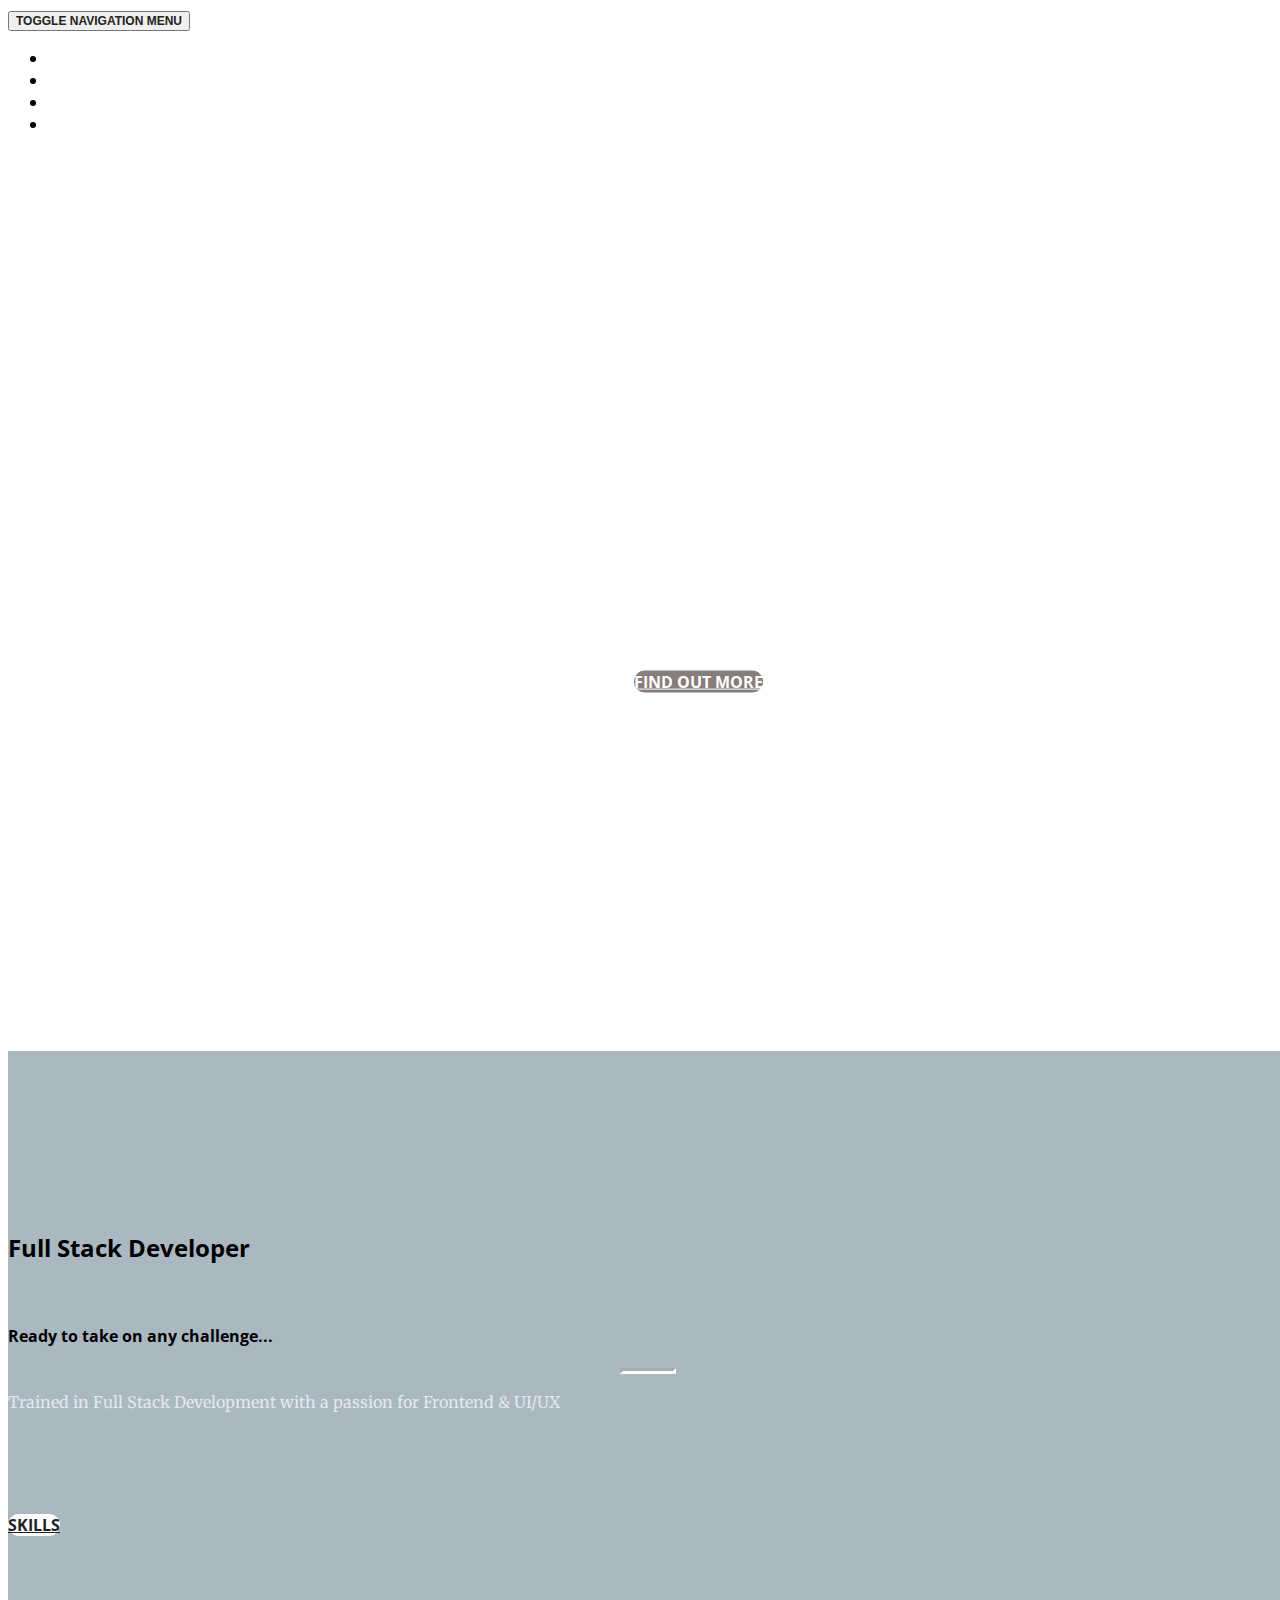
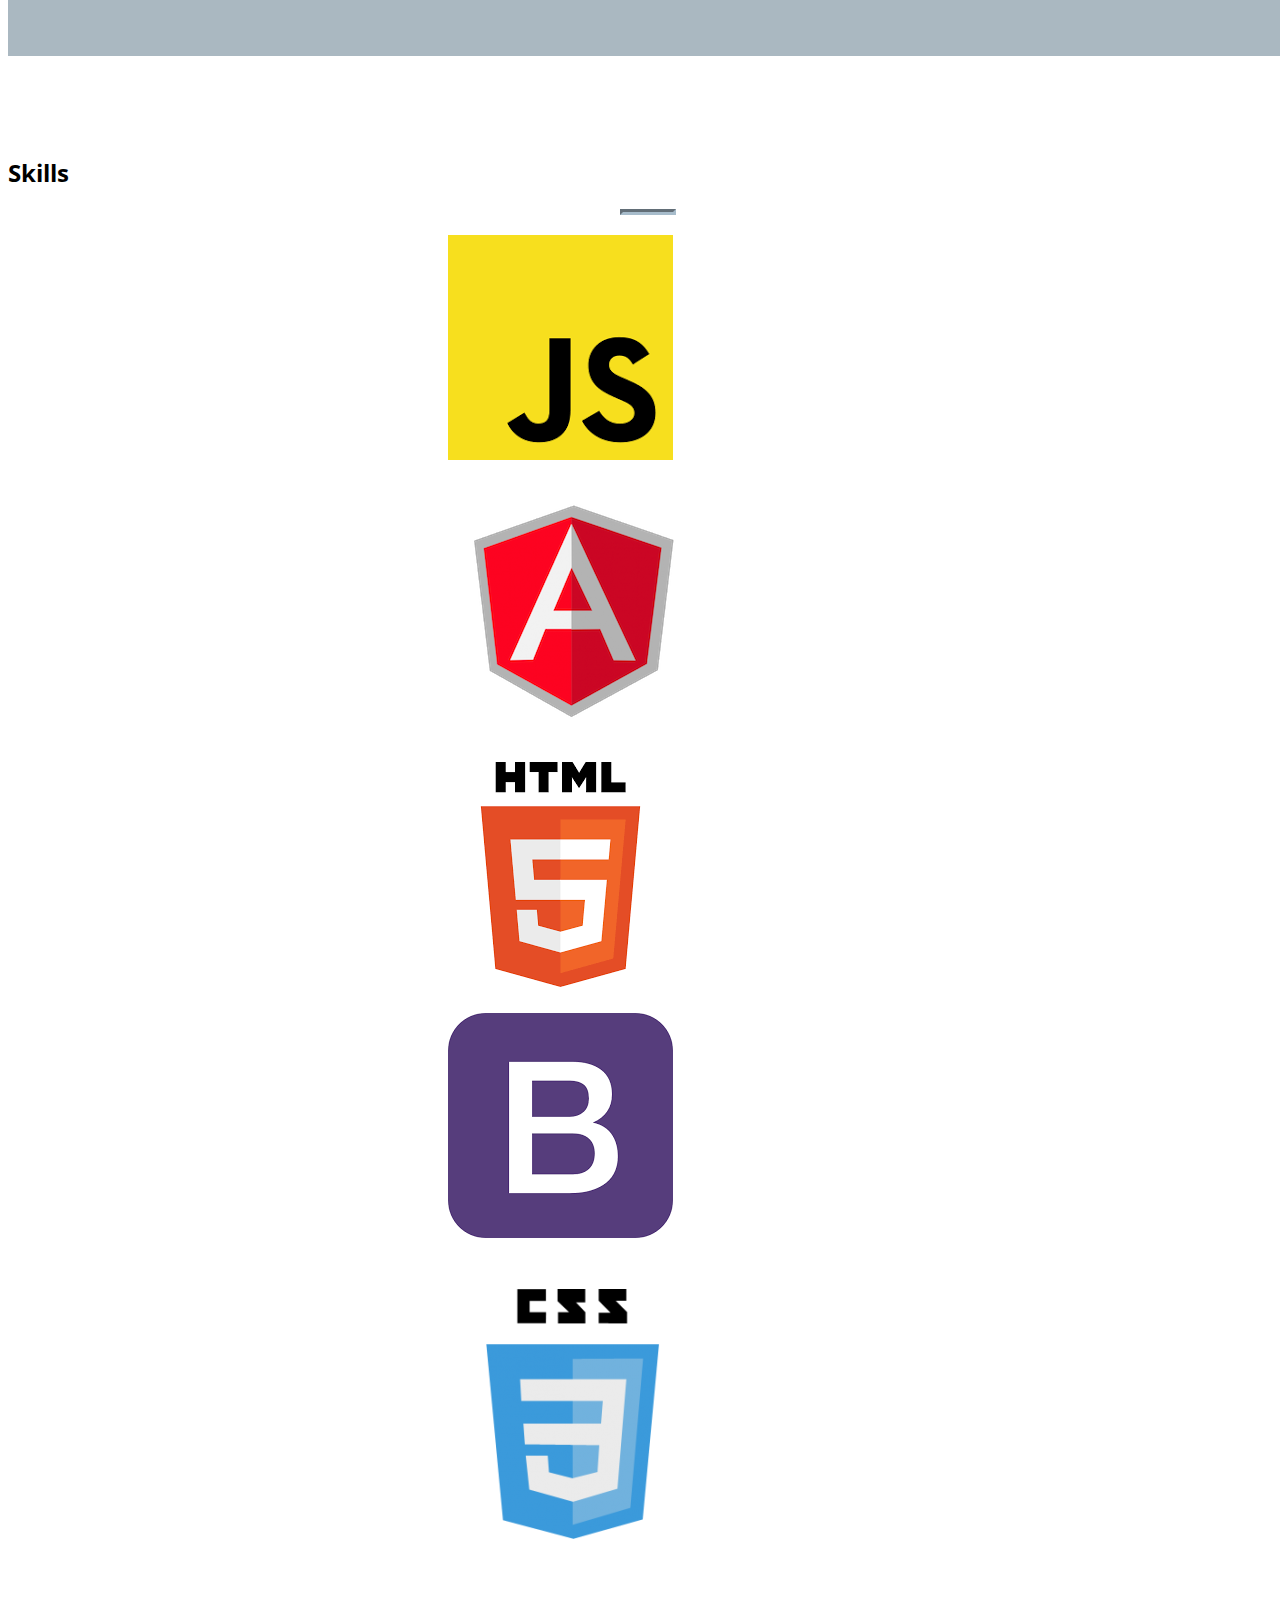
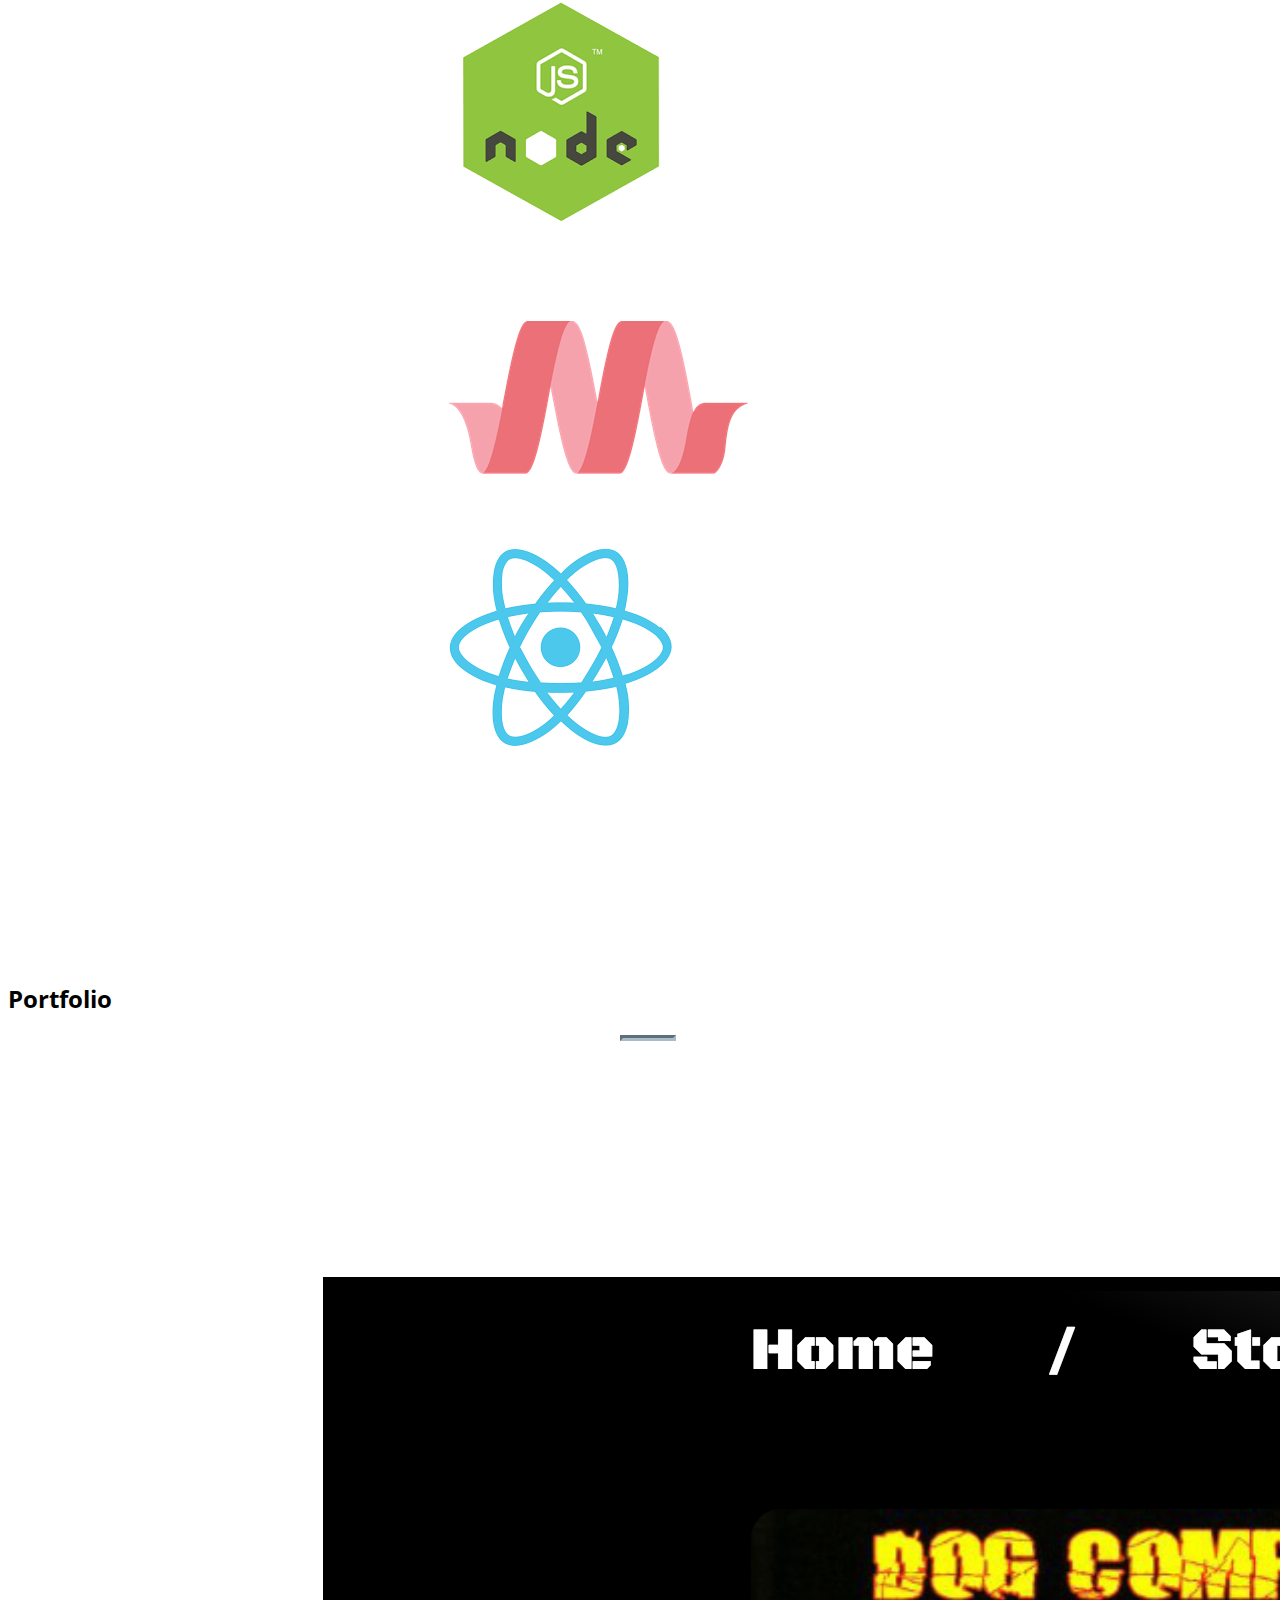
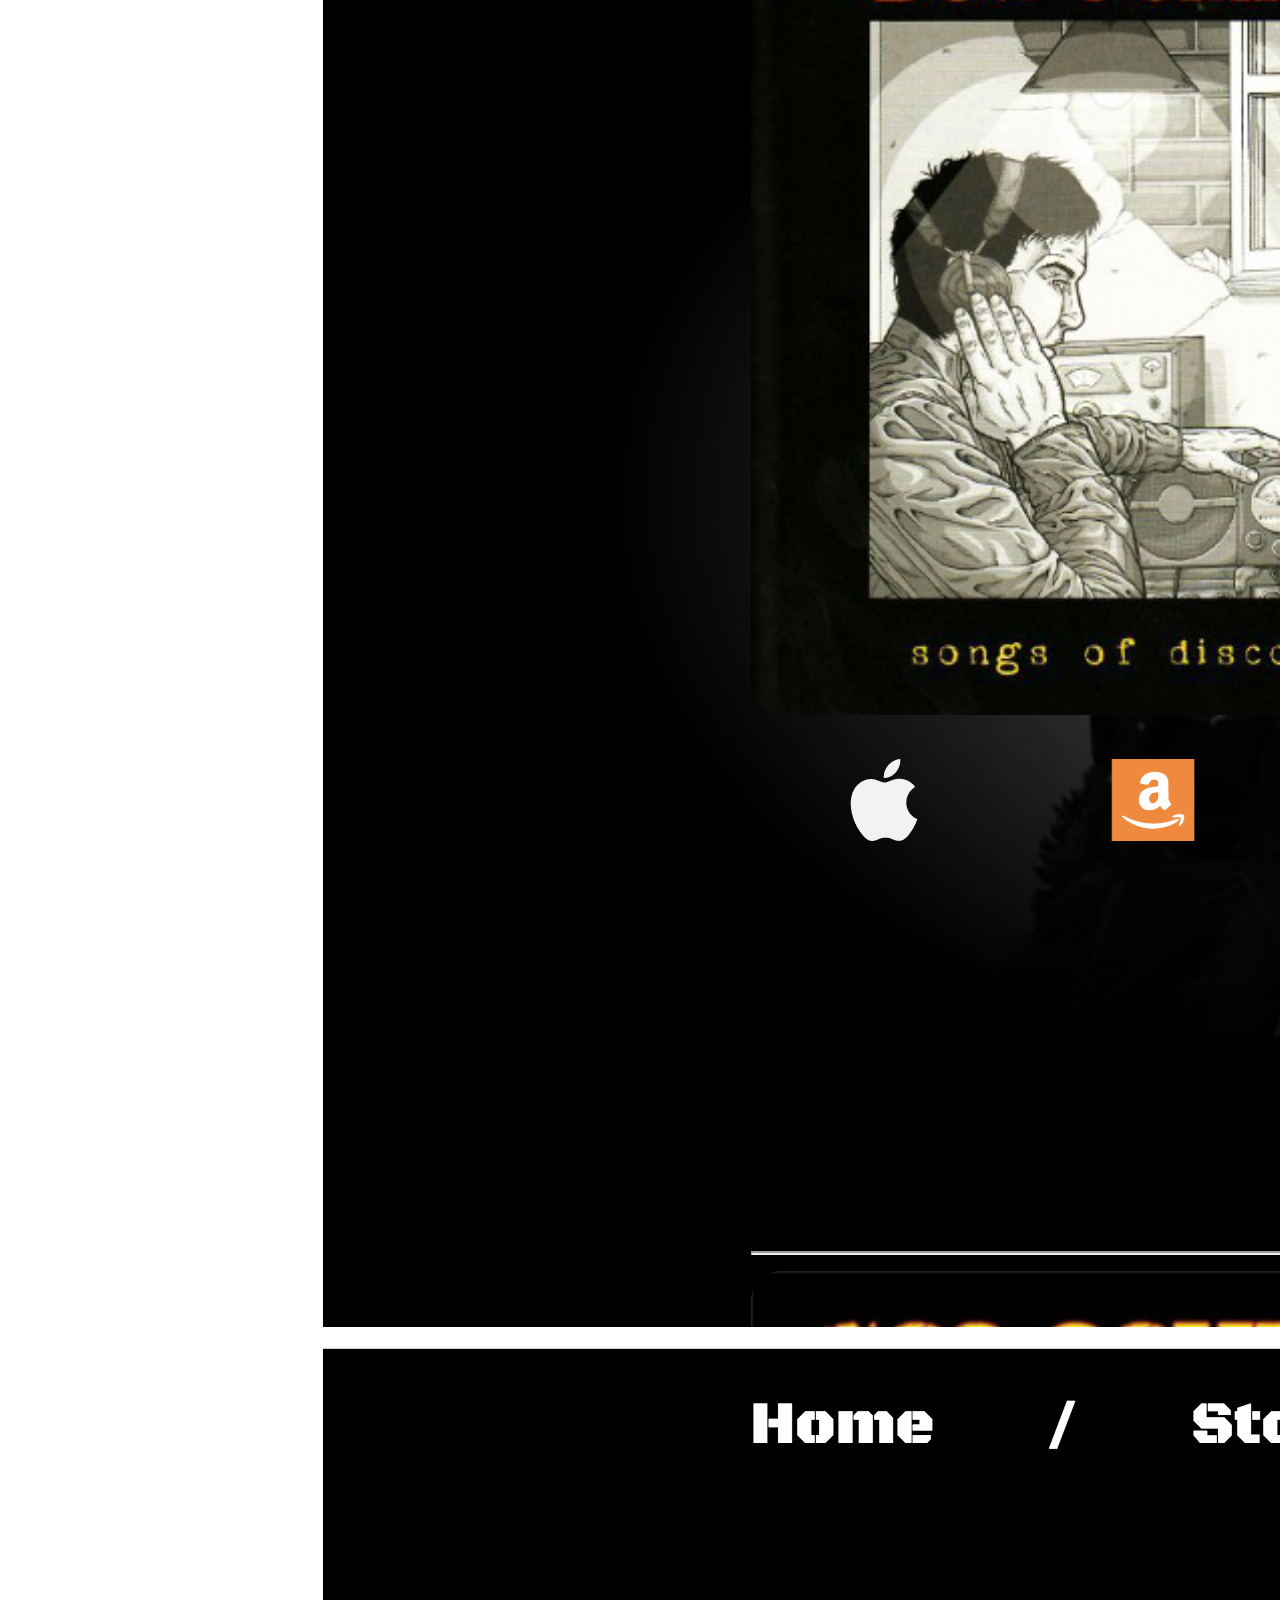
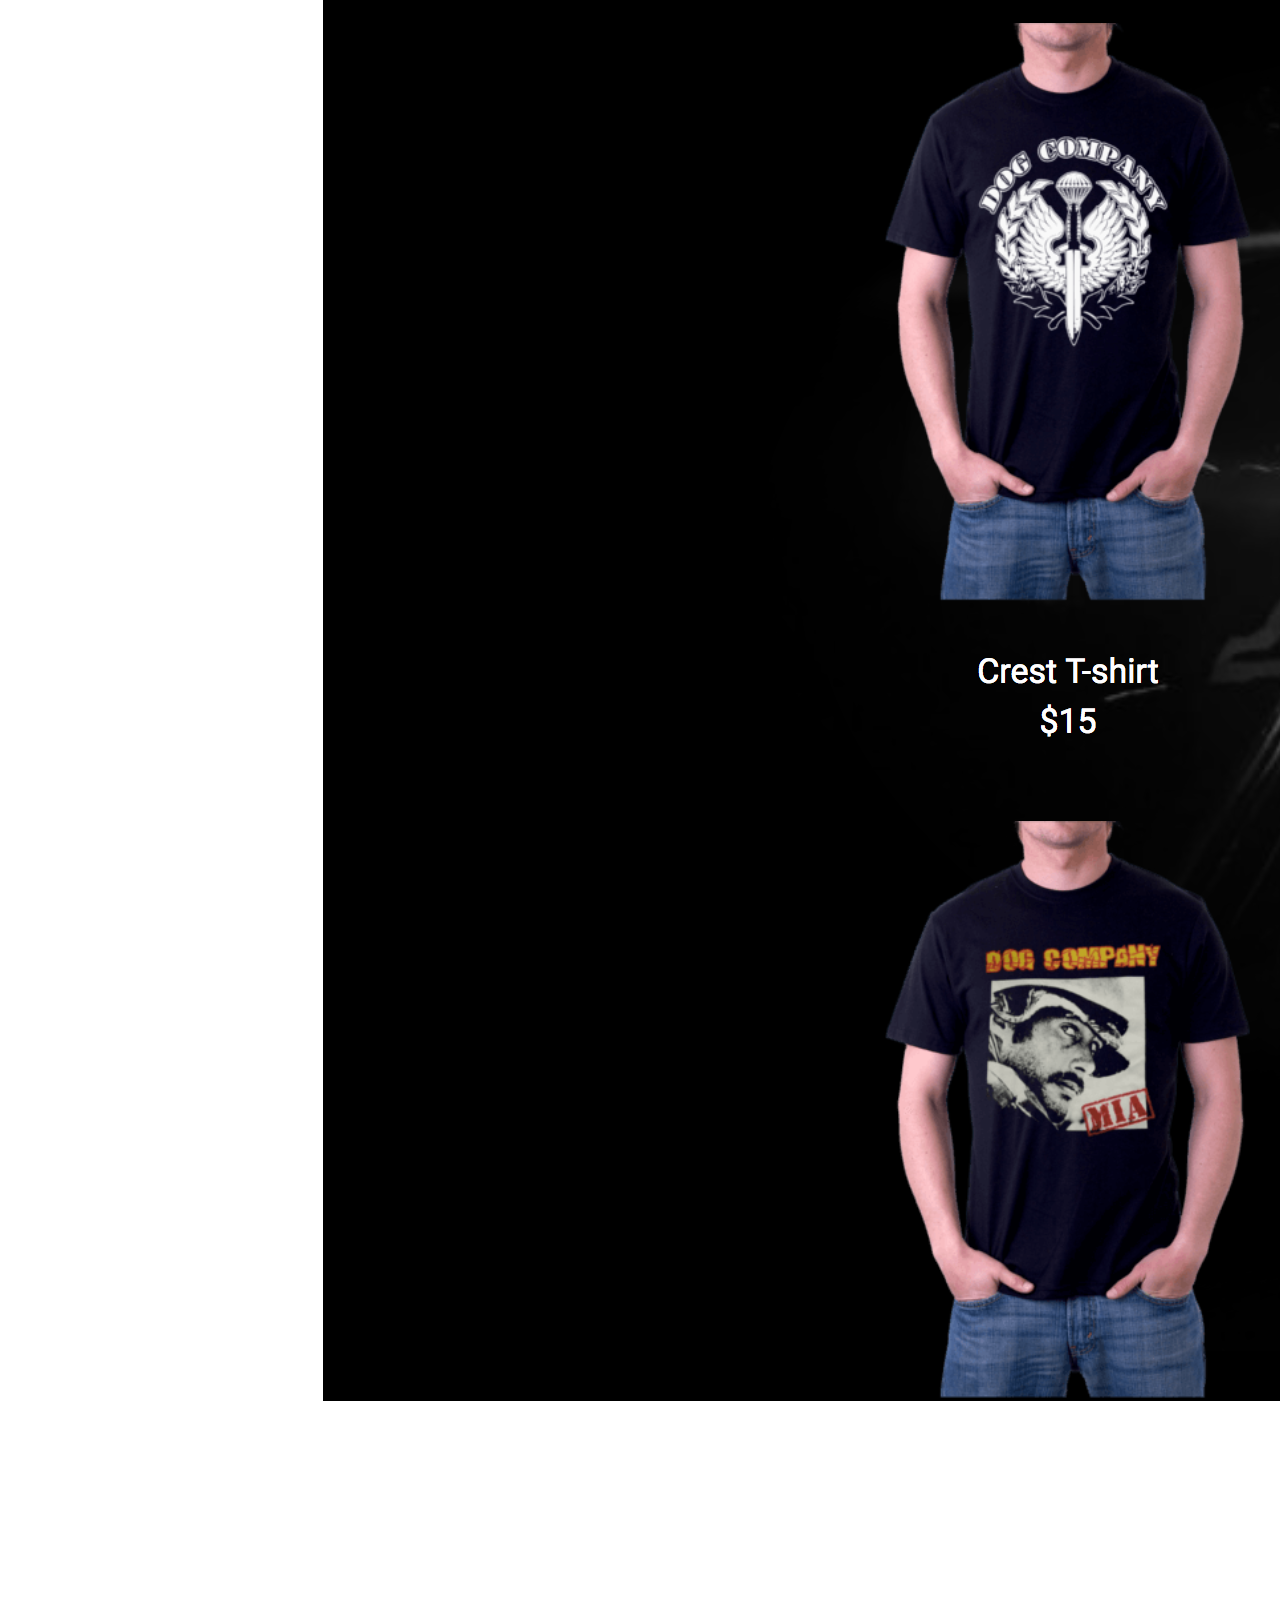
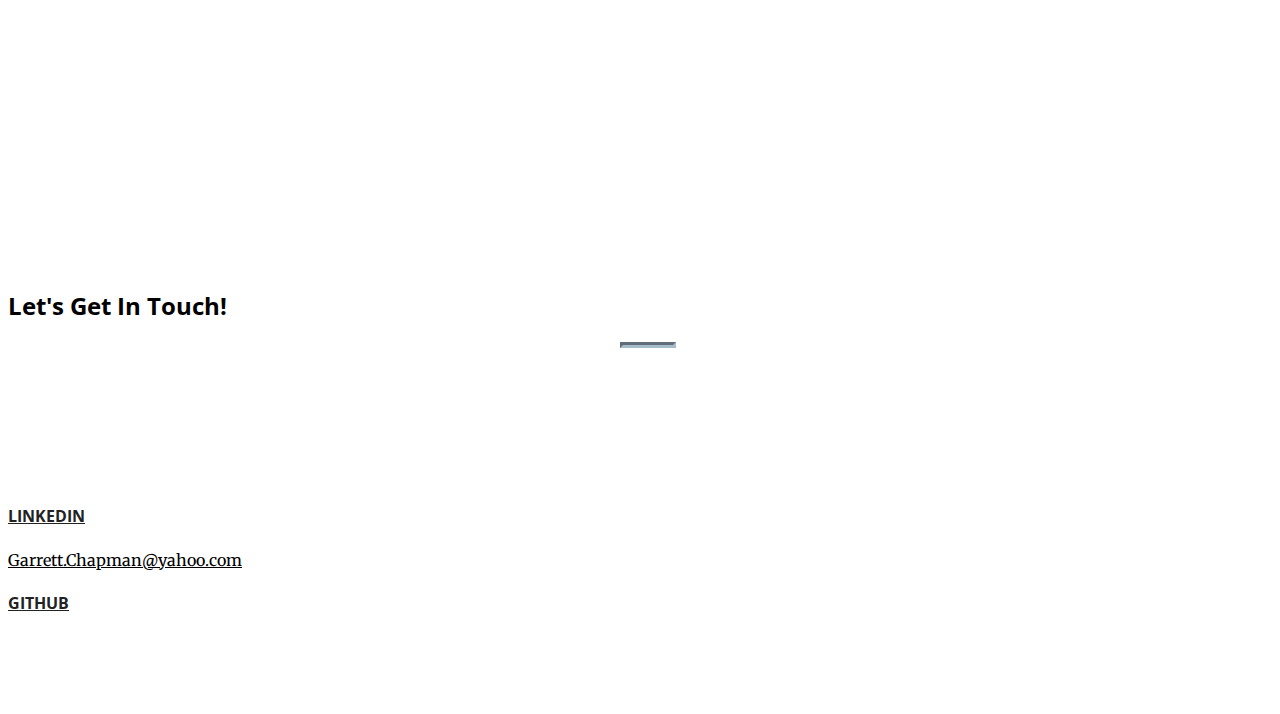
==== commit 708dd8fd: "img link fix" ====
--- a/index.html
+++ b/index.html
@@ -219,7 +219,7 @@
 
               <div class="col-lg-12 col-sm-6" style="padding: 8px">
                   <a href="https://media.licdn.com/media-proxy/ext?w=800&h=800&f=n&hash=AA1zE7tHSk%2FsyqP17gbhsiYlazg%3D&ora=1%2CaFBCTXdkRmpGL2lvQUFBPQ%2CxAVta5g-0R6jnhodx1Ey9KGTqAGj6E5DQJHUA3L0CHH05IbfPWjvL8HecbGipkAULn5TjQAxLuq1SDTlFo7qeYO7L40ki8TkJpb5agYUbhl4lWdI" class="portfolio-box ">
-                      <img src="../img/xstreamSASsplash.png" class="img-responsive image-sizer" alt="">
+                      <img src="https://media.licdn.com/media-proxy/ext?w=800&h=800&f=n&hash=lb5VpmnkSsf8JKunz1rn3yZdC5Q%3D&ora=1%2CaFBCTXdkRmpGL2lvQUFBPQ%2CxAVta5g-0R6jnhodx1Ey9KGTqAGj6E5DQJHUA3L0CHH05IbfPWjoKMOKLbDzoEAXLC1QjQBgdu61EjnpFI65edvtfdsn2sK2dsH5agYUbhl4lWdI" class="img-responsive image-sizer" alt="">
                       <div class="portfolio-box-caption">
                           <div class="portfolio-box-caption-content">
                               <div class="project-category text-faded">
@@ -242,7 +242,7 @@
 
               <div class="col-lg-12 col-sm-6" style="padding: 8px">
                   <a href="https://media.licdn.com/media-proxy/ext?w=800&h=800&f=n&hash=AA1zE7tHSk%2FsyqP17gbhsiYlazg%3D&ora=1%2CaFBCTXdkRmpGL2lvQUFBPQ%2CxAVta5g-0R6jnhodx1Ey9KGTqAGj6E5DQJHUA3L0CHH05IbfPWjvL8HecbGipkAULn5TjQAxLuq1SDTlFo7qeYO7L40ki8TkJpb5agYUbhl4lWdI" class="portfolio-box ">
-                      <img src="../img/xstreamSAS.png" class="img-responsive image-sizer" alt="">
+                      <img src="https://media.licdn.com/media-proxy/ext?w=800&h=800&f=n&hash=%2F52kHQQhhjuRUhl97jpoQJ4Ct1M%3D&ora=1%2CaFBCTXdkRmpGL2lvQUFBPQ%2CxAVta5g-0R6jnhodx1Ey9KGTqAGj6E5DQJHUA3L0CHH05IbfPWi9cMXYcLOnrUBDenoDjQAyLL21SDbkRI7tLI29et4n2JHsd8H5agYUbhl4lWdI" class="img-responsive image-sizer" alt="">
                       <div class="portfolio-box-caption">
                           <div class="portfolio-box-caption-content">
                               <div class="project-category text-faded">
@@ -380,7 +380,7 @@
 
               <div class="col-lg-12 col-sm-6" style="padding: 8px">
                   <a href="https://media.licdn.com/media-proxy/ext?w=800&h=800&f=n&hash=wqEoqBcJRLTLNCJxFsfQ4X%2BoFz8%3D&ora=1%2CaFBCTXdkRmpGL2lvQUFBPQ%2CxAVta5g-0R6jnhodx1Ey9KGTqAGj6E5DQJHUA3L0CHH05IbfPWjhKJPafLGko0AUKS0IjQAye-i1STfiEo6-eI26dNl43ZGxI5n5agYUbhl4lWdI" class="portfolio-box ">
-                      <img src="../img/dogCoMedia.png" class="img-responsive image-sizer" alt="">
+                      <img src="../../img/dogCoMedia.png" class="img-responsive image-sizer" alt="">
                       <div class="portfolio-box-caption">
                           <div class="portfolio-box-caption-content">
                               <div class="project-category text-faded">
@@ -403,7 +403,7 @@
 
               <div class="col-lg-12 col-sm-6" style="padding: 8px">
                   <a href="https://media.licdn.com/media-proxy/ext?w=800&h=800&f=n&hash=wqEoqBcJRLTLNCJxFsfQ4X%2BoFz8%3D&ora=1%2CaFBCTXdkRmpGL2lvQUFBPQ%2CxAVta5g-0R6jnhodx1Ey9KGTqAGj6E5DQJHUA3L0CHH05IbfPWjhKJPafLGko0AUKS0IjQAye-i1STfiEo6-eI26dNl43ZGxI5n5agYUbhl4lWdI" class="portfolio-box ">
-                      <img src="./img/dogCoMerch.png" class="img-responsive image-sizer" alt="">
+                      <img src="../../img/dogCoMerch.png" class="img-responsive image-sizer" alt="">
                       <div class="portfolio-box-caption">
                           <div class="portfolio-box-caption-content">
                               <div class="project-category text-faded">
@@ -431,7 +431,7 @@
 
                 <div class="col-lg-12 col-sm-6" style="padding: 8px">
                     <a href="https://media.licdn.com/media-proxy/ext?w=800&h=800&f=n&hash=Wq%2FcVcQ3%2B87zQkMWj6pepweSMww%3D&ora=1%2CaFBCTXdkRmpGL2lvQUFBPQ%2CxAVta5g-0R6jnhodx1Ey9KGTqAGj6E5DQJHUA3L0CHH05IbfPWjhcc_eLLqhrUAfei1UjQA3e-a1Eji0QY7peo6-L4lyisHhLMT5agYUbhl4lWdI" class="portfolio-box ">
-                        <img src="../img/Req. Liver Home.png" class="img-responsive image-sizer" alt="">
+                        <img src="../../img/Req. Liver Home.png" class="img-responsive image-sizer" alt="">
                         <div class="portfolio-box-caption">
                             <div class="portfolio-box-caption-content">
                                 <div class="project-category text-faded">
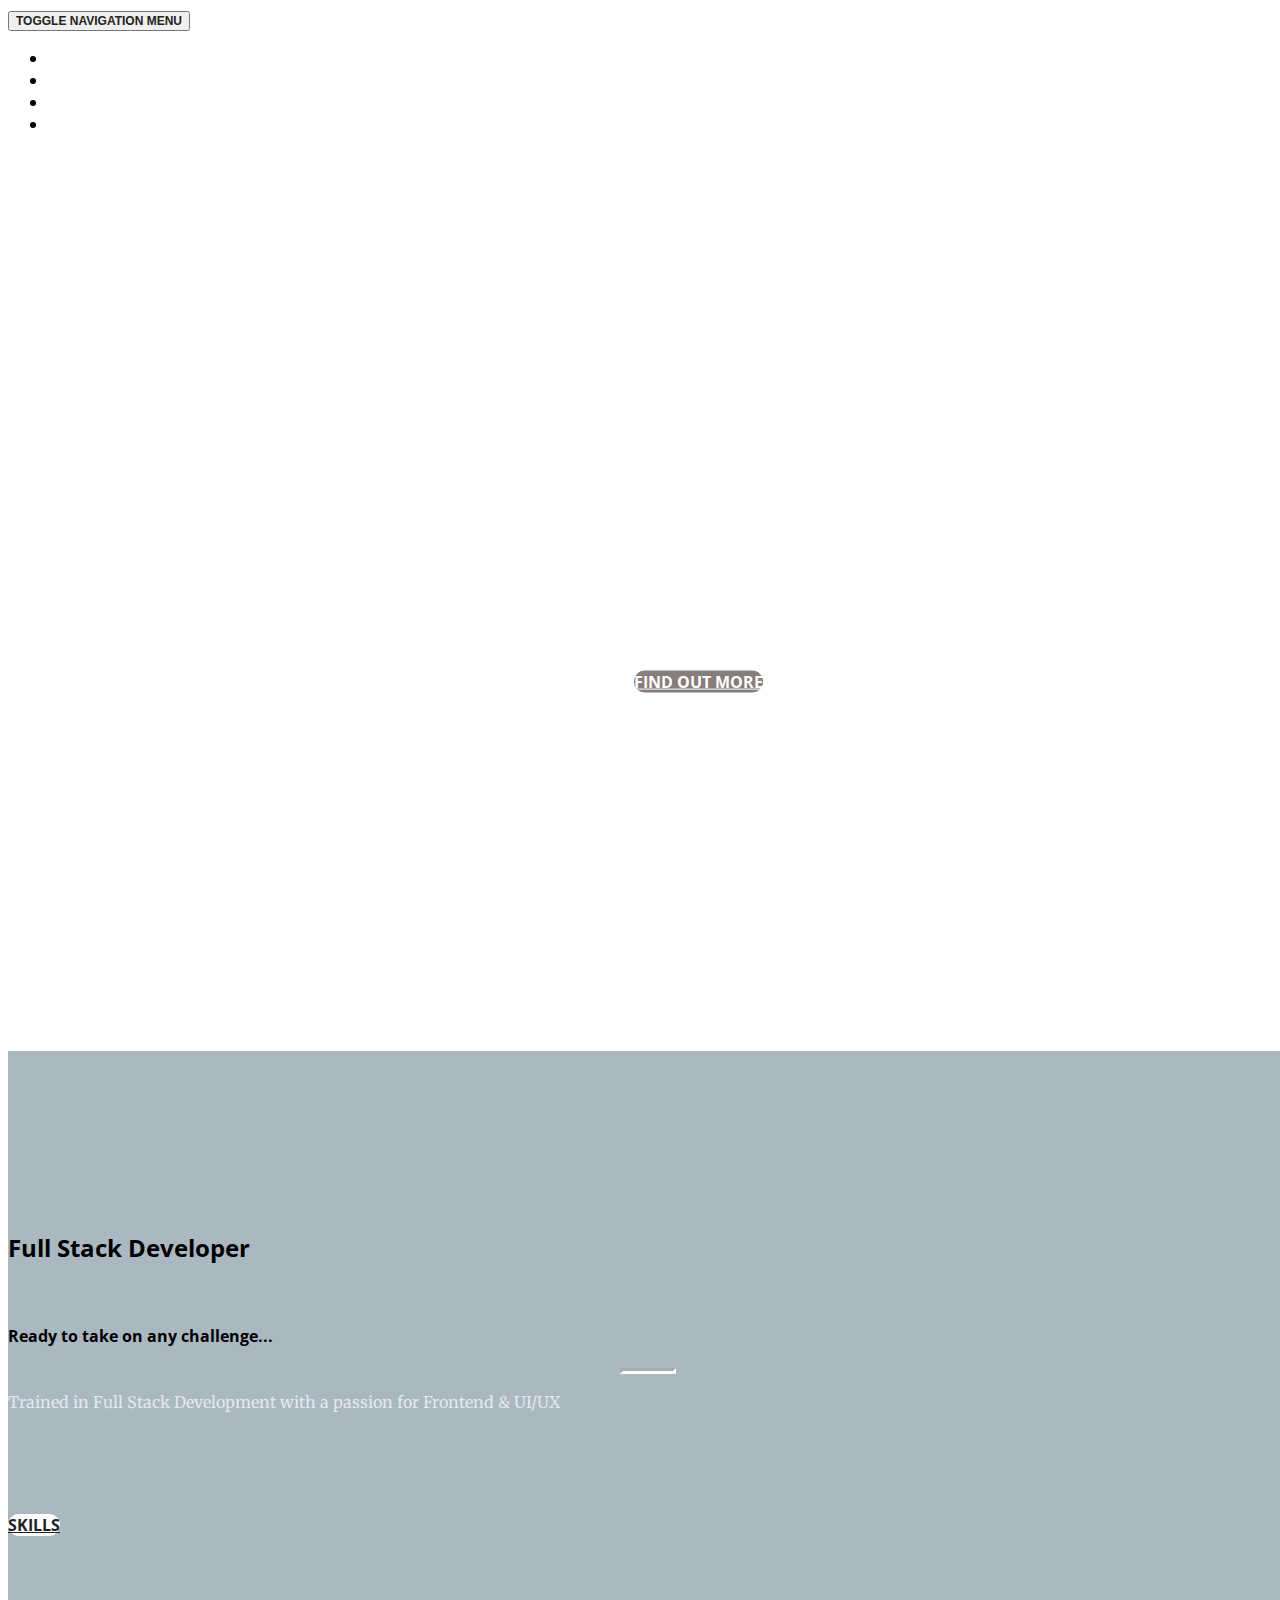
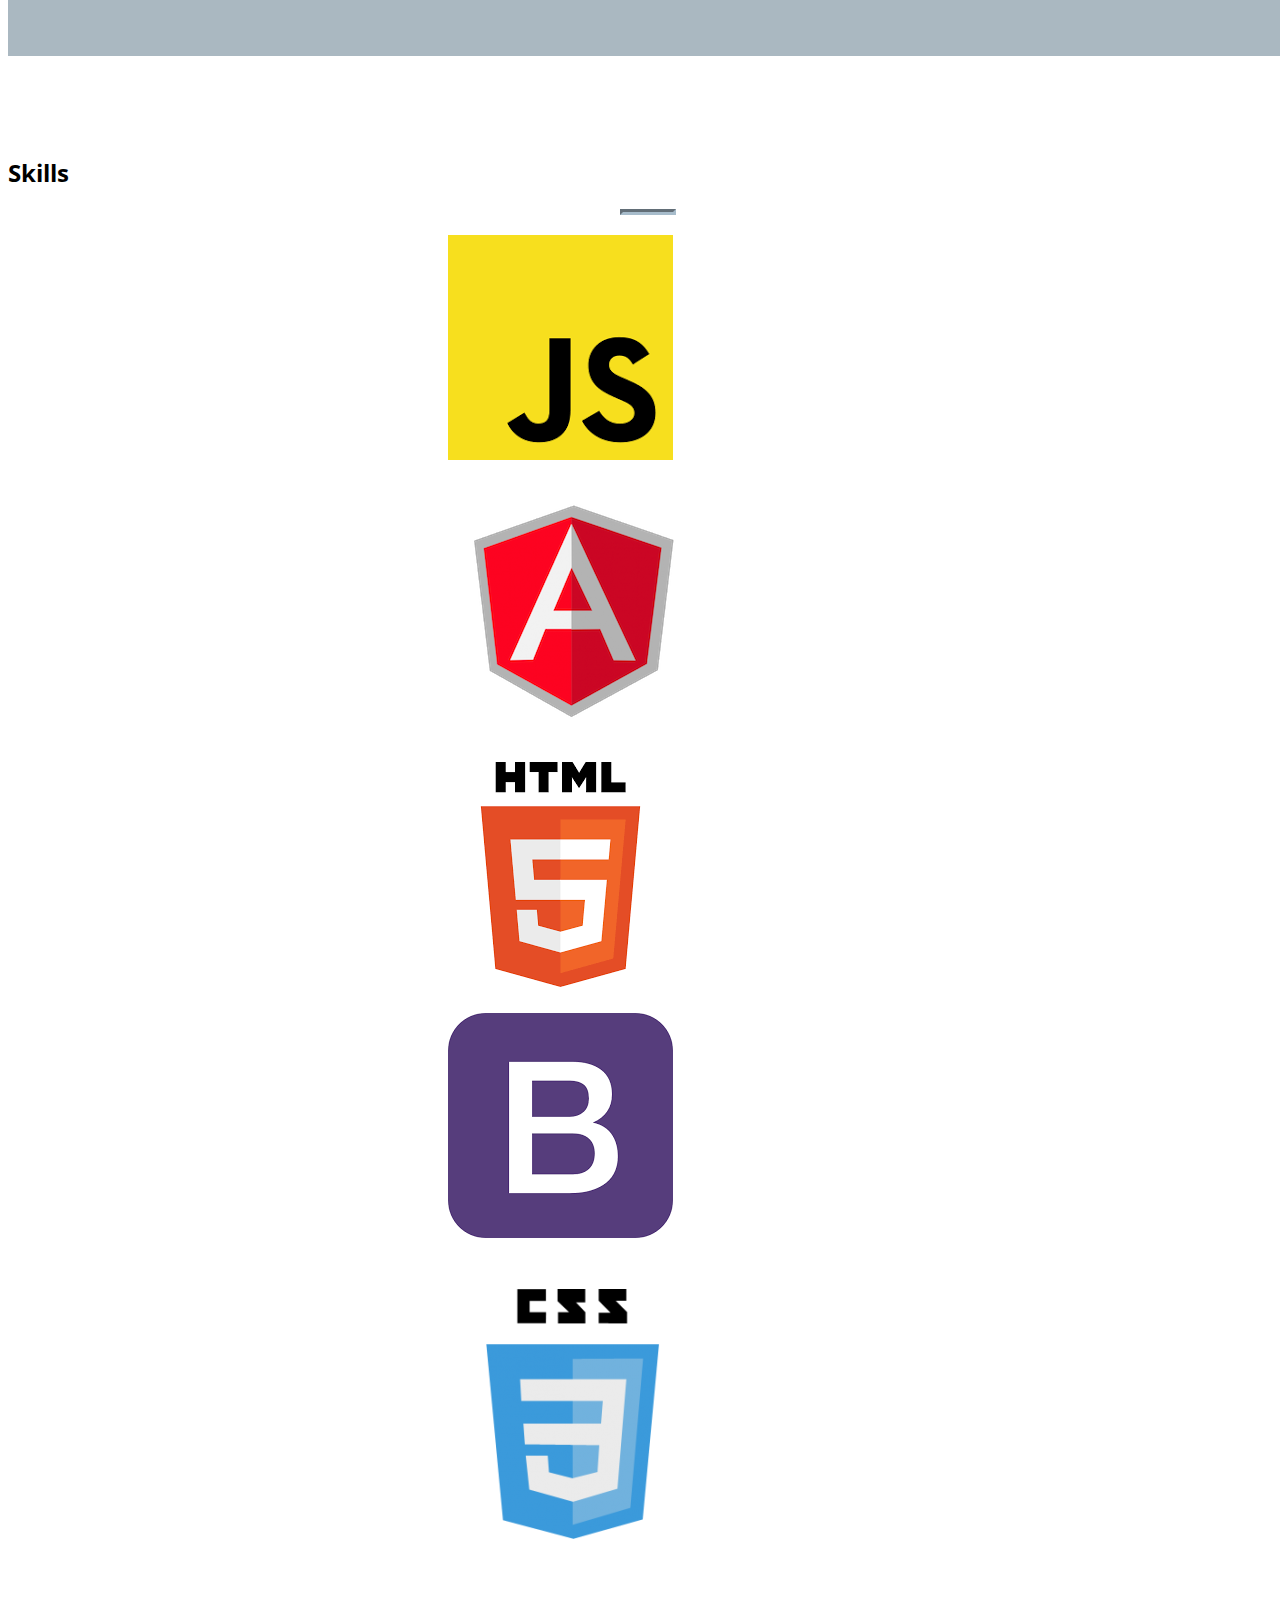
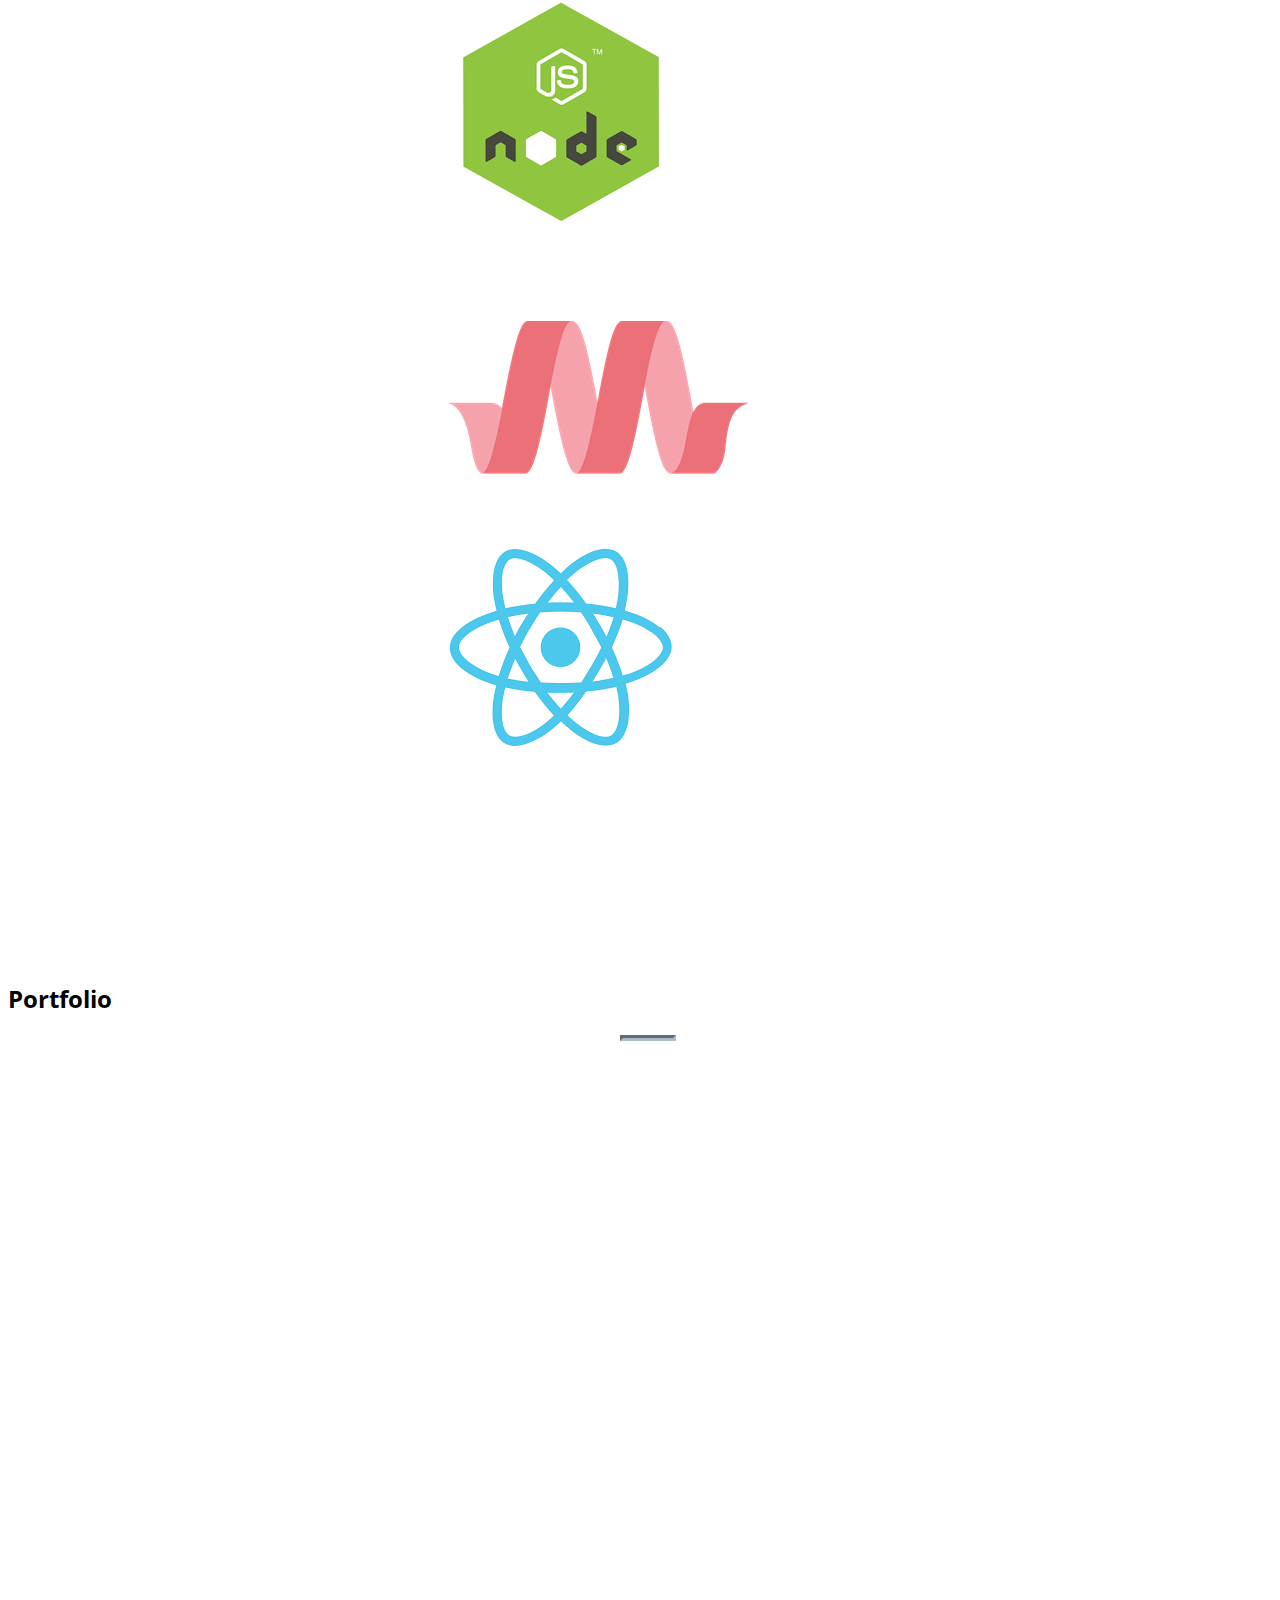
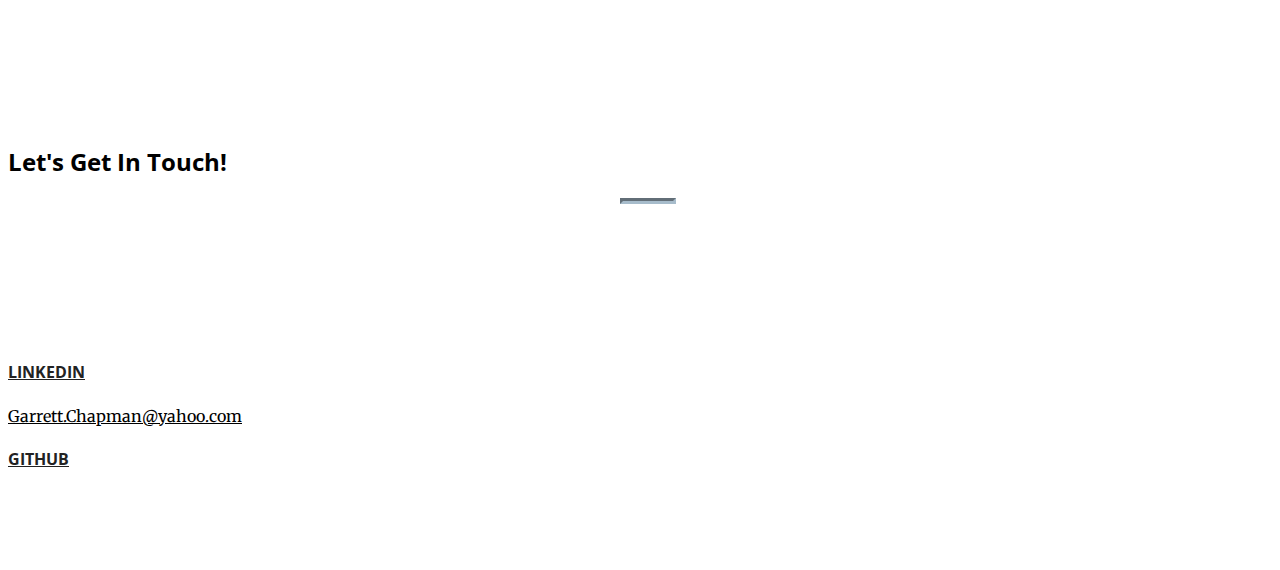
==== commit 318da9f8: "update" ====
--- a/index.html
+++ b/index.html
@@ -378,7 +378,7 @@
                   </a>
               </div>
 
-              <div class="col-lg-12 col-sm-6" style="padding: 8px">
+              <!-- <div class="col-lg-12 col-sm-6" style="padding: 8px">
                   <a href="https://media.licdn.com/media-proxy/ext?w=800&h=800&f=n&hash=wqEoqBcJRLTLNCJxFsfQ4X%2BoFz8%3D&ora=1%2CaFBCTXdkRmpGL2lvQUFBPQ%2CxAVta5g-0R6jnhodx1Ey9KGTqAGj6E5DQJHUA3L0CHH05IbfPWjhKJPafLGko0AUKS0IjQAye-i1STfiEo6-eI26dNl43ZGxI5n5agYUbhl4lWdI" class="portfolio-box ">
                       <img src="../../img/dogCoMedia.png" class="img-responsive image-sizer" alt="">
                       <div class="portfolio-box-caption">
@@ -422,7 +422,7 @@
                       </div>
                   </a>
               </div>
-
+ -->
 
 
 <br>
@@ -431,7 +431,7 @@
 
                 <div class="col-lg-12 col-sm-6" style="padding: 8px">
                     <a href="https://media.licdn.com/media-proxy/ext?w=800&h=800&f=n&hash=Wq%2FcVcQ3%2B87zQkMWj6pepweSMww%3D&ora=1%2CaFBCTXdkRmpGL2lvQUFBPQ%2CxAVta5g-0R6jnhodx1Ey9KGTqAGj6E5DQJHUA3L0CHH05IbfPWjhcc_eLLqhrUAfei1UjQA3e-a1Eji0QY7peo6-L4lyisHhLMT5agYUbhl4lWdI" class="portfolio-box ">
-                        <img src="../../img/Req. Liver Home.png" class="img-responsive image-sizer" alt="">
+                        <img src="https://media.licdn.com/media-proxy/ext?w=800&h=800&f=n&hash=%2B7SRZlS0wxUSbJw1e708RzcJv%2Fc%3D&ora=1%2CaFBCTXdkRmpGL2lvQUFBPQ%2CxAVta5g-0R6jnhodx1Ey9KGTqAGj6E5DQJHUA3L0CHH05IbfPWi7fcCLcLGlo0BFLn0EjQAzf7m1SGHgEo64f4LsKNoni5XnJ5H5agYUbhl4lWdI" class="img-responsive image-sizer" alt="">
                         <div class="portfolio-box-caption">
                             <div class="portfolio-box-caption-content">
                                 <div class="project-category text-faded">
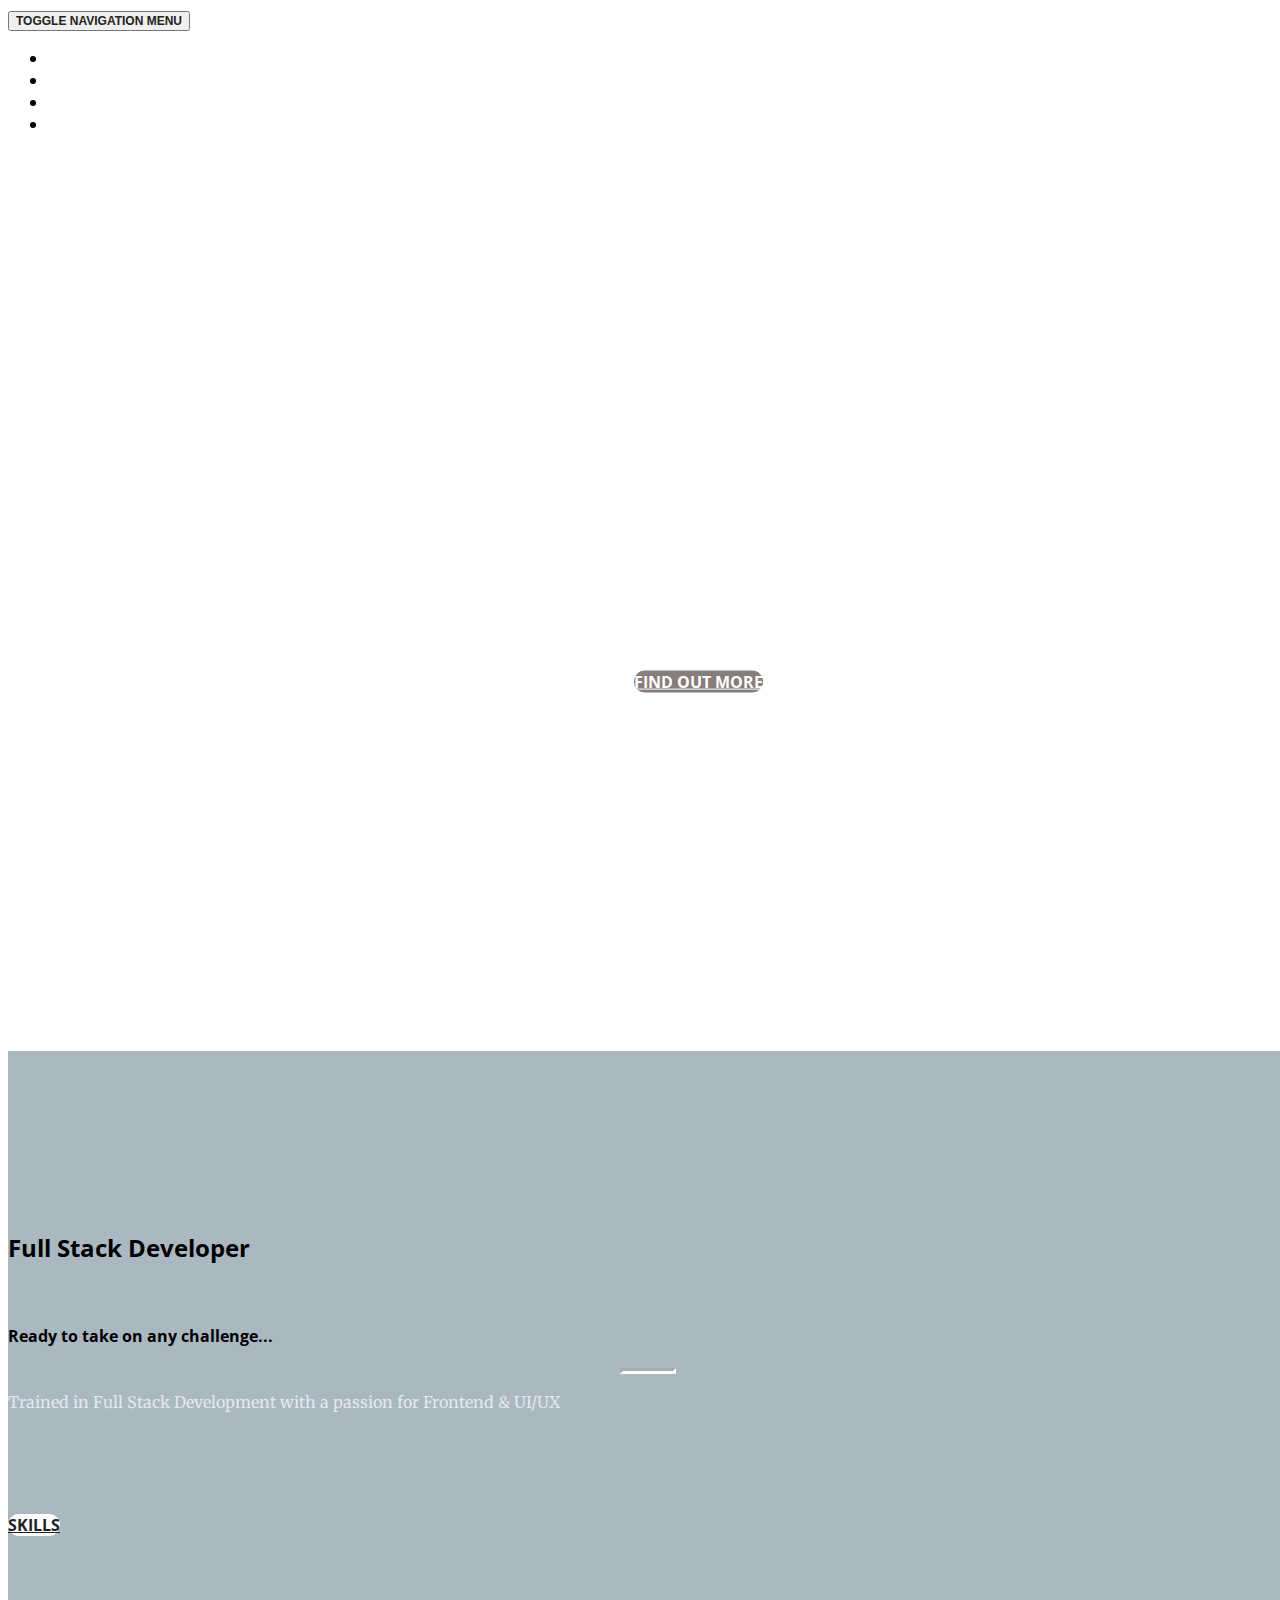
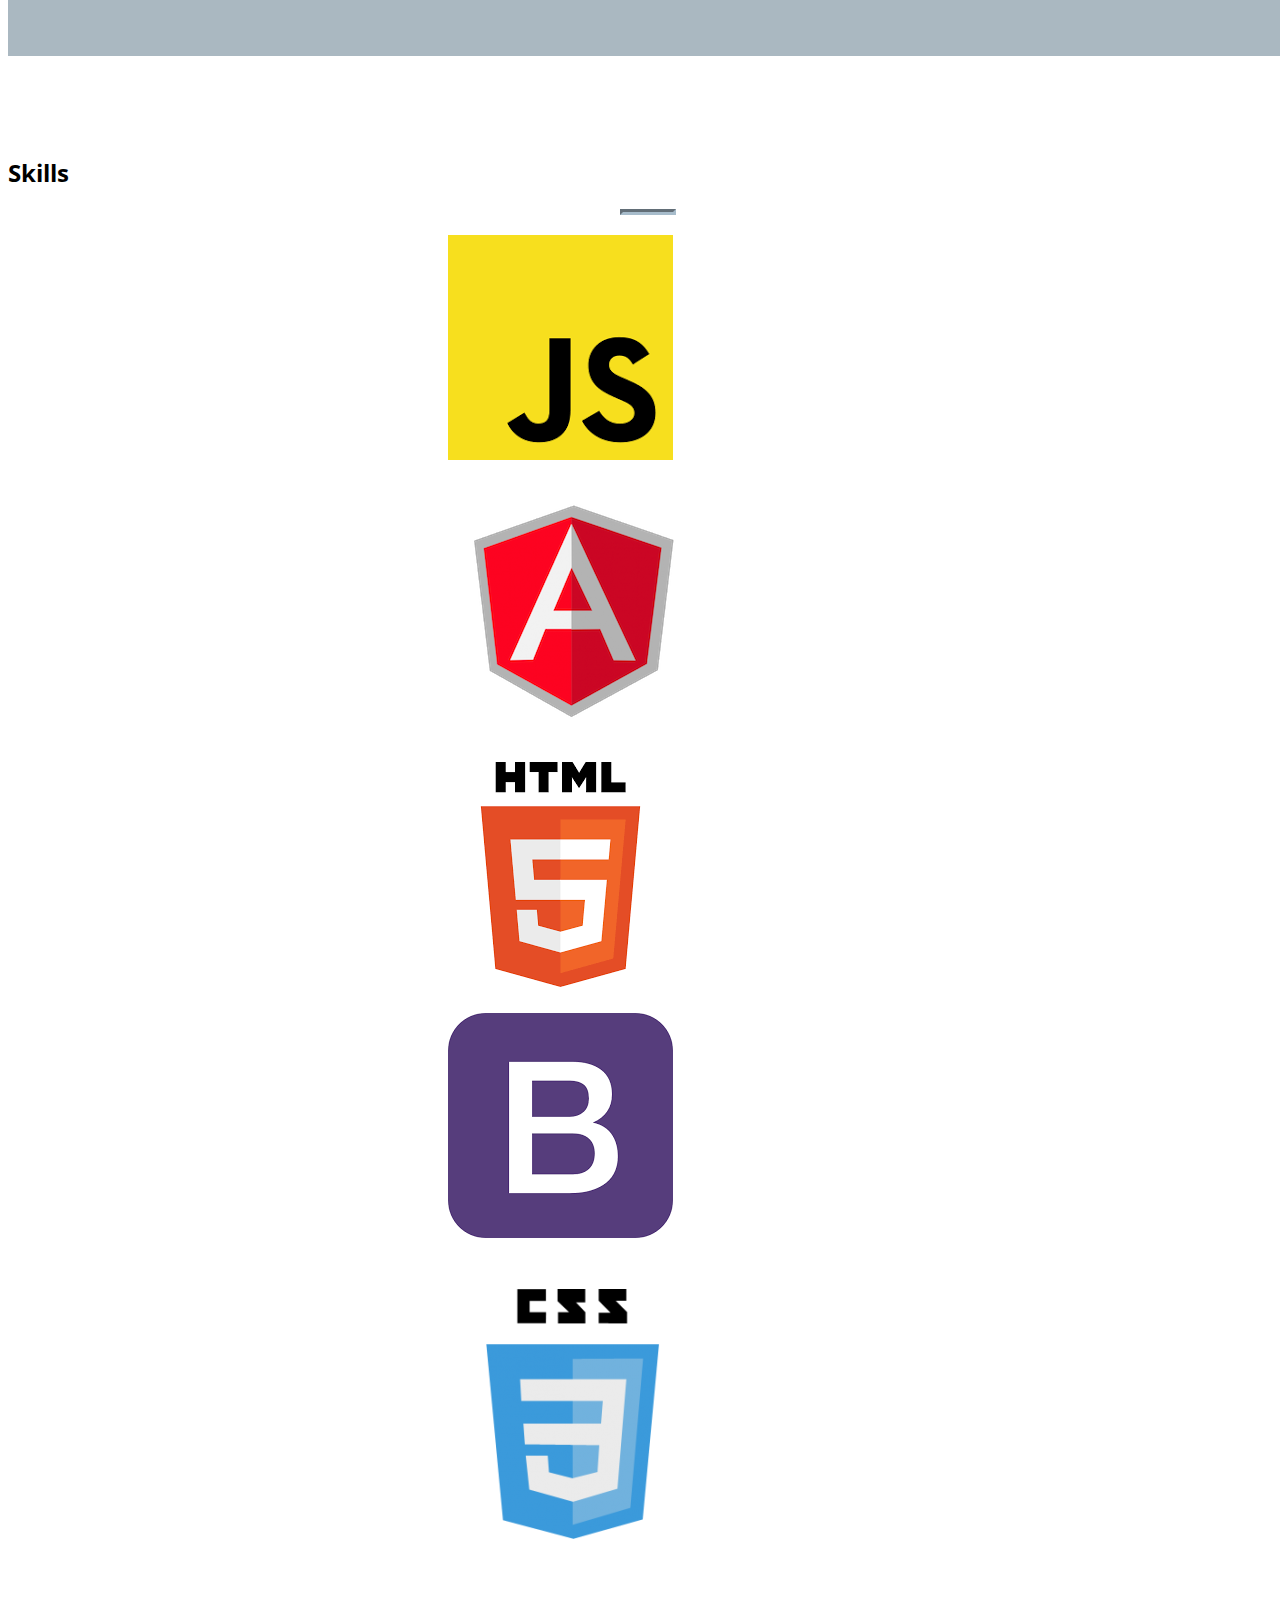
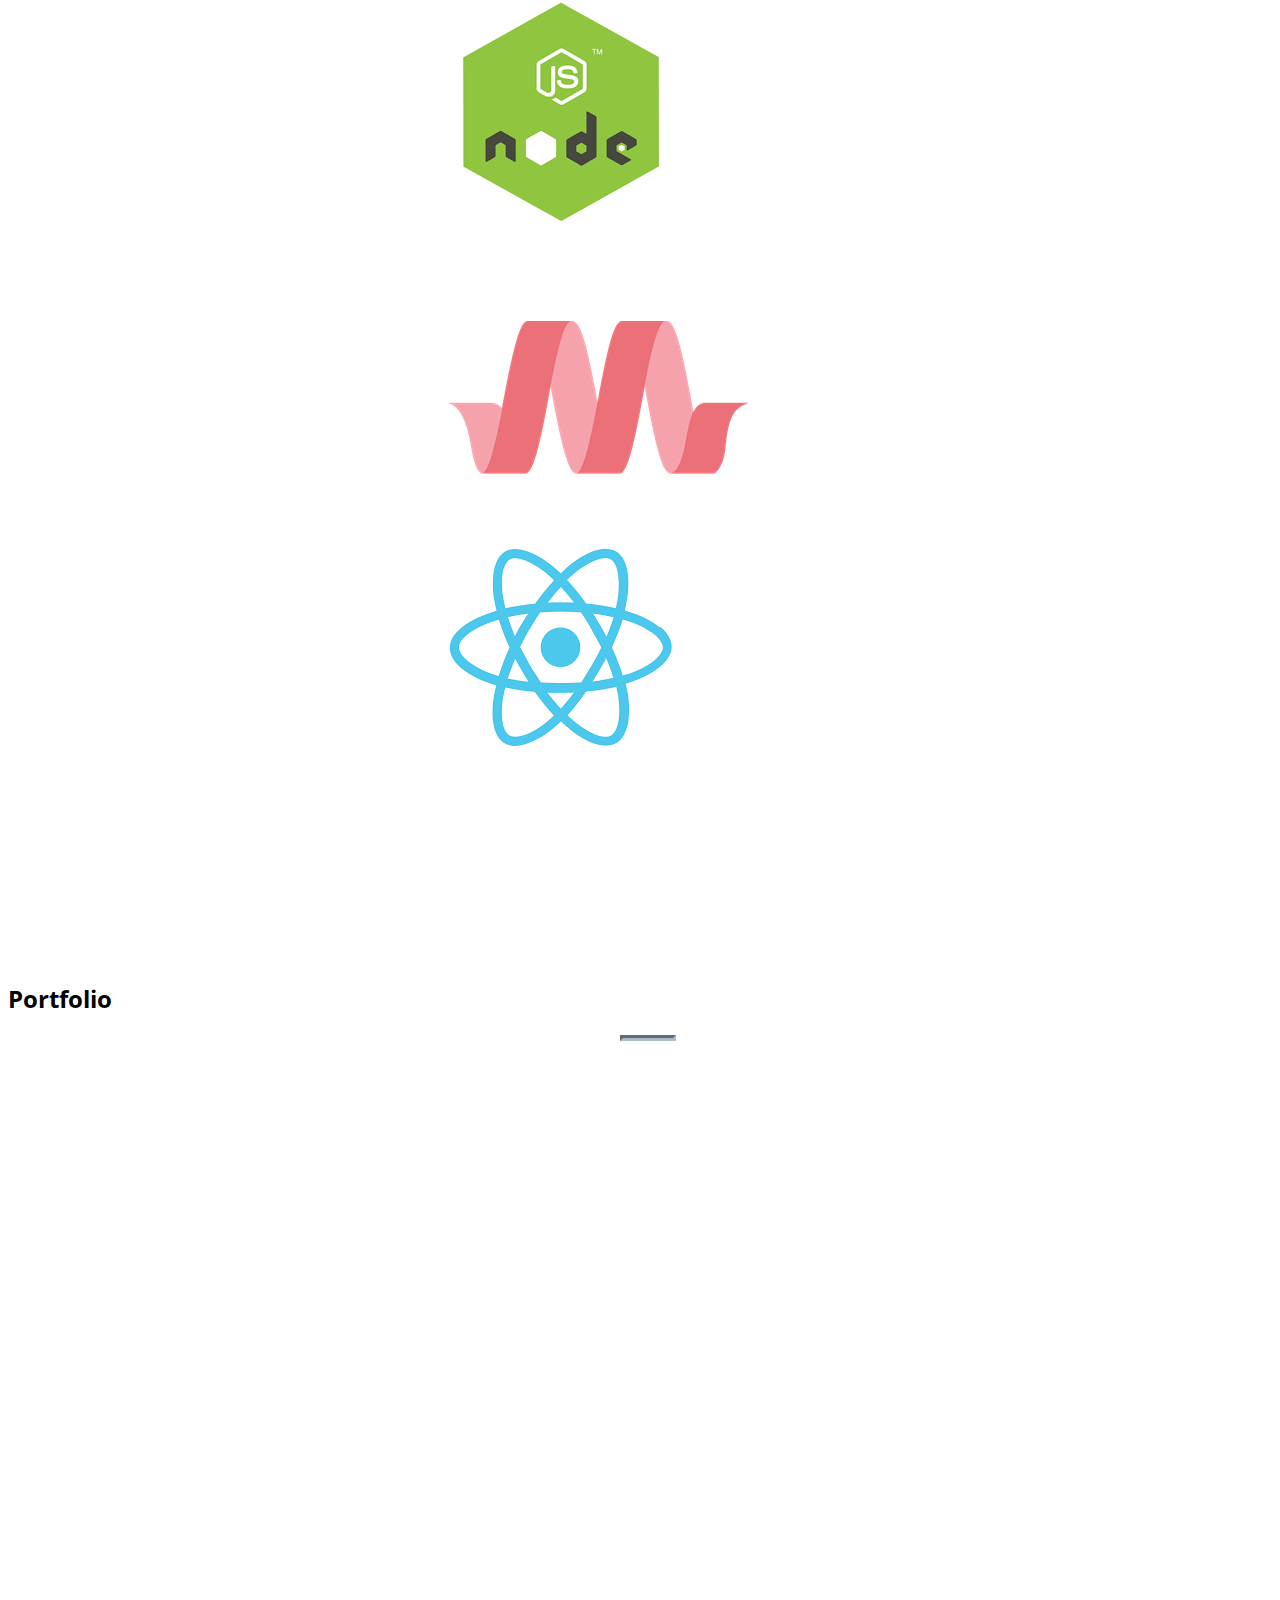
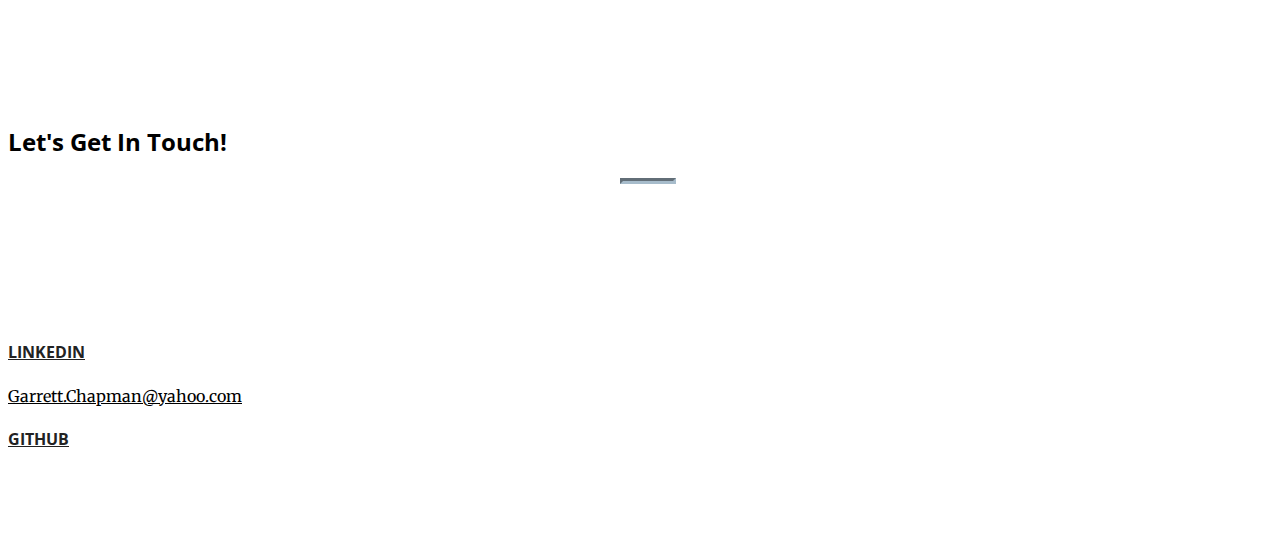
==== commit 0246c69a: "updates" ====
--- a/index.html
+++ b/index.html
@@ -216,9 +216,8 @@
               </div>
 
 
-
               <div class="col-lg-12 col-sm-6" style="padding: 8px">
-                  <a href="https://media.licdn.com/media-proxy/ext?w=800&h=800&f=n&hash=AA1zE7tHSk%2FsyqP17gbhsiYlazg%3D&ora=1%2CaFBCTXdkRmpGL2lvQUFBPQ%2CxAVta5g-0R6jnhodx1Ey9KGTqAGj6E5DQJHUA3L0CHH05IbfPWjvL8HecbGipkAULn5TjQAxLuq1SDTlFo7qeYO7L40ki8TkJpb5agYUbhl4lWdI" class="portfolio-box ">
+                  <a href="https://media.licdn.com/media-proxy/ext?w=800&h=800&f=n&hash=lb5VpmnkSsf8JKunz1rn3yZdC5Q%3D&ora=1%2CaFBCTXdkRmpGL2lvQUFBPQ%2CxAVta5g-0R6jnhodx1Ey9KGTqAGj6E5DQJHUA3L0CHH05IbfPWjoKMOKLbDzoEAXLC1QjQBgdu61EjnpFI65edvtfdsn2sK2dsH5agYUbhl4lWdI" class="portfolio-box ">
                       <img src="https://media.licdn.com/media-proxy/ext?w=800&h=800&f=n&hash=lb5VpmnkSsf8JKunz1rn3yZdC5Q%3D&ora=1%2CaFBCTXdkRmpGL2lvQUFBPQ%2CxAVta5g-0R6jnhodx1Ey9KGTqAGj6E5DQJHUA3L0CHH05IbfPWjoKMOKLbDzoEAXLC1QjQBgdu61EjnpFI65edvtfdsn2sK2dsH5agYUbhl4lWdI" class="img-responsive image-sizer" alt="">
                       <div class="portfolio-box-caption">
                           <div class="portfolio-box-caption-content">
@@ -241,7 +240,7 @@
 
 
               <div class="col-lg-12 col-sm-6" style="padding: 8px">
-                  <a href="https://media.licdn.com/media-proxy/ext?w=800&h=800&f=n&hash=AA1zE7tHSk%2FsyqP17gbhsiYlazg%3D&ora=1%2CaFBCTXdkRmpGL2lvQUFBPQ%2CxAVta5g-0R6jnhodx1Ey9KGTqAGj6E5DQJHUA3L0CHH05IbfPWjvL8HecbGipkAULn5TjQAxLuq1SDTlFo7qeYO7L40ki8TkJpb5agYUbhl4lWdI" class="portfolio-box ">
+                  <a href="https://media.licdn.com/media-proxy/ext?w=800&h=800&f=n&hash=%2F52kHQQhhjuRUhl97jpoQJ4Ct1M%3D&ora=1%2CaFBCTXdkRmpGL2lvQUFBPQ%2CxAVta5g-0R6jnhodx1Ey9KGTqAGj6E5DQJHUA3L0CHH05IbfPWi9cMXYcLOnrUBDenoDjQAyLL21SDbkRI7tLI29et4n2JHsd8H5agYUbhl4lWdI" class="portfolio-box ">
                       <img src="https://media.licdn.com/media-proxy/ext?w=800&h=800&f=n&hash=%2F52kHQQhhjuRUhl97jpoQJ4Ct1M%3D&ora=1%2CaFBCTXdkRmpGL2lvQUFBPQ%2CxAVta5g-0R6jnhodx1Ey9KGTqAGj6E5DQJHUA3L0CHH05IbfPWi9cMXYcLOnrUBDenoDjQAyLL21SDbkRI7tLI29et4n2JHsd8H5agYUbhl4lWdI" class="img-responsive image-sizer" alt="">
                       <div class="portfolio-box-caption">
                           <div class="portfolio-box-caption-content">
@@ -311,31 +310,8 @@
 
 
               <div class="col-lg-12 col-sm-6" style="padding: 3px padding-top: 8px">
-                  <a href="https://media.licdn.com/media-proxy/ext?w=800&h=800&f=n&hash=ZIBmKqeJu7T7jj49dTWzL8wSiK4%3D&ora=1%2CaFBCTXdkRmpGL2lvQUFBPQ%2CxAVta5g-0R6jnhodx1Ey9KGTqAGj6E5DQJHUA3L0CHH05IbfPWjsccbZKrPw8UBDeS0GjQA0e721EmHgFo6-K96-K9R4jZ6xJcP5agYUbhl4lWdI" class="portfolio-box ">
-                      <img src="../img/PaycationXP.png" class="img-responsive image-sizer" alt="">
-                      <div class="portfolio-box-caption">
-                          <div class="portfolio-box-caption-content">
-                              <div class="project-category text-faded">
-                                  Angular, HTML, CSS, FormSpree
-                              </div>
-                              <div class="project-name">
-                                Paycation Experience Cancun 2018 Trip
-                                <br>
-                                <br>
-                                Multiple Resort Registration Site.
-                                <br>
-                                <br>
-                                 PaycationXP.com
-                              </div>
-                          </div>
-                      </div>
-                  </a>
-              </div>
-
-
-              <div class="col-lg-12 col-sm-6" style="padding: 3px padding-top: 8px">
-                  <a href="https://media.licdn.com/media-proxy/ext?w=800&h=800&f=n&hash=ZIBmKqeJu7T7jj49dTWzL8wSiK4%3D&ora=1%2CaFBCTXdkRmpGL2lvQUFBPQ%2CxAVta5g-0R6jnhodx1Ey9KGTqAGj6E5DQJHUA3L0CHH05IbfPWjsccbZKrPw8UBDeS0GjQA0e721EmHgFo6-K96-K9R4jZ6xJcP5agYUbhl4lWdI" class="portfolio-box ">
-                      <img src="https://media.licdn.com/media-proxy/ext?w=800&h=800&f=n&hash=ZIBmKqeJu7T7jj49dTWzL8wSiK4%3D&ora=1%2CaFBCTXdkRmpGL2lvQUFBPQ%2CxAVta5g-0R6jnhodx1Ey9KGTqAGj6E5DQJHUA3L0CHH05IbfPWjsccbZKrPw8UBDeS0GjQA0e721EmHgFo6-K96-K9R4jZ6xJcP5agYUbhl4lWdI" class="img-responsive image-sizer" alt="">
+                  <a href="https://media.licdn.com/media-proxy/ext?w=800&h=800&f=n&hash=vAqVjl7JE0AZRwUM44SbH%2FZbLZk%3D&ora=1%2CaFBCTXdkRmpGL2lvQUFBPQ%2CxAVta5g-0R6jnhodx1Ey9KGTqAGj6E5DQJHUA3L0CHH05IbfPWi8cJaJeLKoo0AVcCpVjQBnLem1STS1Q46_I4q6f9klj5-2JMP5agYUbhl4lWdI" class="portfolio-box ">
+                      <img src="https://media.licdn.com/media-proxy/ext?w=800&h=800&f=n&hash=vAqVjl7JE0AZRwUM44SbH%2FZbLZk%3D&ora=1%2CaFBCTXdkRmpGL2lvQUFBPQ%2CxAVta5g-0R6jnhodx1Ey9KGTqAGj6E5DQJHUA3L0CHH05IbfPWi8cJaJeLKoo0AVcCpVjQBnLem1STS1Q46_I4q6f9klj5-2JMP5agYUbhl4lWdI" class="img-responsive image-sizer" alt="">
                       <div class="portfolio-box-caption">
                           <div class="portfolio-box-caption-content">
                               <div class="project-category text-faded">
@@ -528,6 +504,8 @@
                                                   React, Redux, SQL, Firebase, Bootstrap, MaterializeCSS
                                                 </div>
                                                 <div class="project-name">
+                                                  <br>
+                                                  <br>
                                                     Trip Funds
                                                 </div>
                                             </div>
@@ -545,6 +523,9 @@
                                                     React, Redux, SQL, Firebase, Bootstrap, MaterializeCSS
                                                 </div>
                                                 <div class="project-name">
+                                                  <br>
+                                                  <br>
+
                                                     Trip Fund
                                                 </div>
                                             </div>
